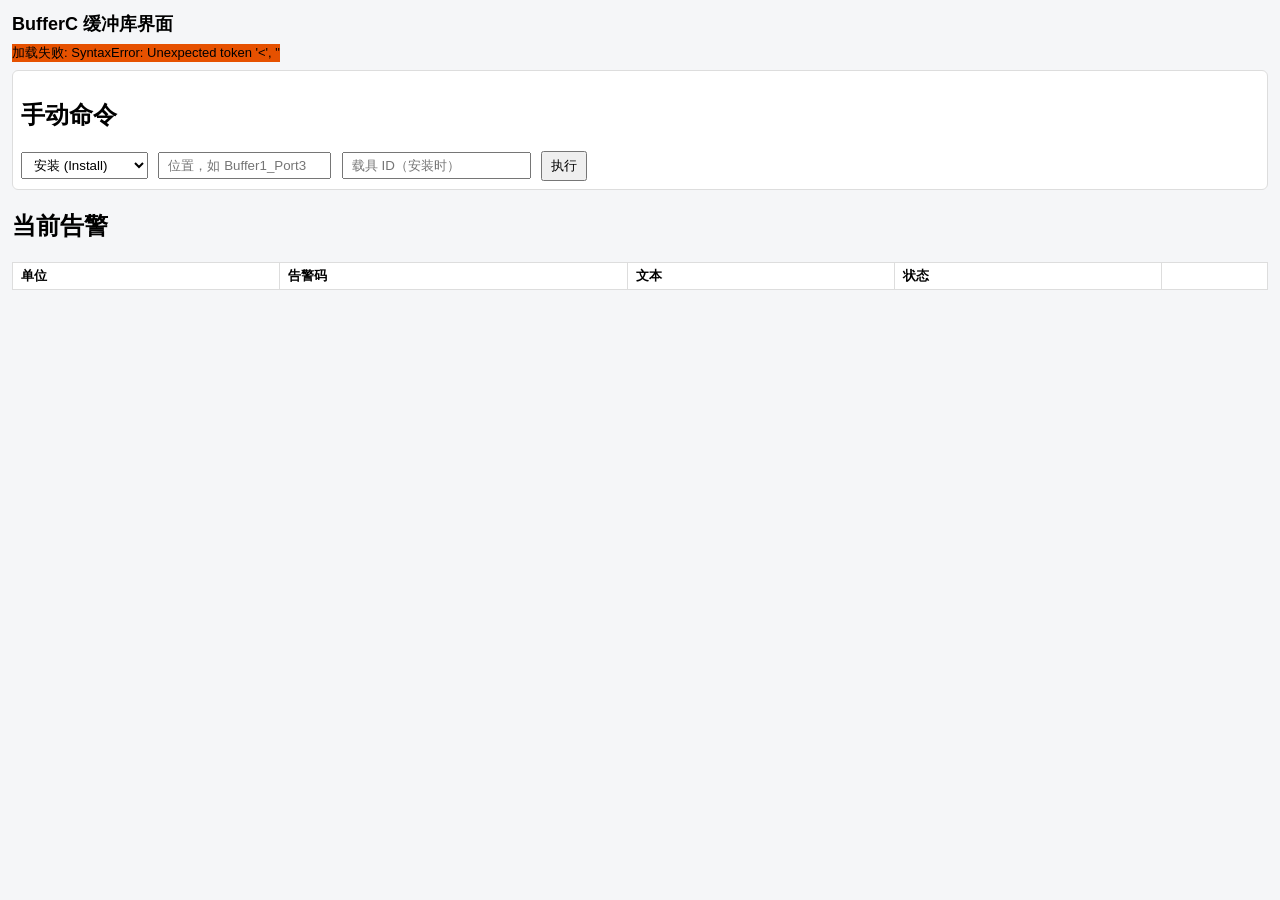
==== src/BufferC.Host/wwwroot/index.html @ 9e1acbbe "BufferC: .NET 10 核心 + harness（42 测试全绿）" ====
<!DOCTYPE html>
<html lang="zh">
<head>
<meta charset="UTF-8">
<title>BufferC 界面</title>
<style>
  body { font-family: "Microsoft YaHei", sans-serif; margin: 12px; background: #f5f6f8; }
  h1 { font-size: 18px; margin: 4px 0; }
  #statusbar { display: flex; gap: 16px; font-size: 13px; margin: 8px 0; }
  .badge { padding: 2px 10px; border-radius: 10px; color: #fff; font-size: 12px; }
  .ok { background: #2e7d32; } .warn { background: #e65100; } .off { background: #757575; }
  .plc { background: #fff; border: 1px solid #ddd; border-radius: 6px; padding: 8px; margin: 8px 0; }
  .plc h2 { font-size: 14px; margin: 2px 0 6px; }
  .grid { display: grid; grid-template-columns: repeat(8, 1fr); gap: 4px; }
  .cell { border-radius: 4px; padding: 4px 6px; font-size: 11px; min-height: 34px; color: #fff; }
  .st0 { background: #bdbdbd; } .st1 { background: #2e7d32; } .st2 { background: #1565c0; }
  .st3 { background: #6a1b9a; } .st4 { background: #c62828; } .st99 { background: #37474f; }
  .alarm-flag { background: #ffeb3b; color: #000; border-radius: 3px; padding: 0 3px; font-size: 10px; }
  table { border-collapse: collapse; width: 100%; background: #fff; font-size: 13px; }
  th, td { border: 1px solid #ddd; padding: 4px 8px; text-align: left; }
  .cmd { background: #fff; border: 1px solid #ddd; border-radius: 6px; padding: 8px; margin: 8px 0; }
  .cmd input, .cmd select, .cmd button { margin-right: 6px; padding: 4px 8px; }
  .msg { margin-top: 6px; font-size: 12px; color: #1565c0; }
</style>
</head>
<body>
<h1>BufferC 缓冲库界面</h1>
<div id="statusbar"></div>
<div id="plcs"></div>

<div class="cmd">
  <h2>手动命令</h2>
  <select id="cmdType"><option value="install">安装 (Install)</option><option value="remove">移除 (Remove)</option></select>
  <input id="loc" placeholder="位置，如 Buffer1_Port3" size="18">
  <input id="carrierId" placeholder="载具 ID（安装时）" size="20">
  <button onclick="sendCmd()">执行</button>
  <span id="cmdMsg" class="msg"></span>
</div>

<h2>当前告警</h2>
<table id="alarms"><thead><tr><th>单位</th><th>告警码</th><th>文本</th><th>状态</th><th></th></tr></thead><tbody></tbody></table>

<script>
async function load() {
  try {
    const r = await fetch('/api/status');
    const s = await r.json();
    // 状态栏
    document.getElementById('statusbar').innerHTML =
      `<span>MCS: <span class="badge ${s.hsmsConnected ? 'ok' : 'off'}">${s.hsmsConnected ? 'ONLINE' : 'OFFLINE'}</span></span>` +
      `<span>SC: AUTO</span><span>告警数: ${s.alarms.length}</span>`;
    // PLC 网格
    let html = '';
    for (const p of s.plcs) {
      html += `<div class="plc"><h2>${p.index} 号 Buffer (${p.ip}) ${p.connected ? '' : '<span class="badge off">离线</span>'}</h2><div class="grid">`;
      for (const st of p.stations) {
        const cls = 'st' + (st.state === 99 ? 99 : st.state);
        html += `<div class="cell ${cls}" title="状态${st.state} 告警${st.alarm} 可用${st.avail}">
          站${st.station}<br>${st.carrierId || '—'}${st.alarm ? ' <span class="alarm-flag">A' + st.alarm + '</span>' : ''}</div>`;
      }
      html += '</div></div>';
    }
    document.getElementById('plcs').innerHTML = html;
    // 告警表
    const ar = await fetch('/api/alarms');
    const alarms = await ar.json();
    document.getElementById('alarms').querySelector('tbody').innerHTML = alarms.map(a =>
      `<tr><td>${a.unitId}</td><td>${a.alarmId}</td><td>${a.alarmText}</td><td>${a.acked ? '已确认' : '未确认'}</td>` +
      `<td>${a.acked ? '' : `<button onclick="ack(${a.alarmId})">确认</button>`}</td></tr>`).join('');
  } catch (e) { document.getElementById('statusbar').innerHTML = '<span class="warn">加载失败: ' + e + '</span>'; }
}
async function sendCmd() {
  const body = { cmd: document.getElementById('cmdType').value,
                 carrierId: document.getElementById('carrierId').value,
                 carrierLoc: document.getElementById('loc').value };
  const r = await fetch('/api/command', { method: 'POST', headers: { 'Content-Type': 'application/json' }, body: JSON.stringify(body) });
  document.getElementById('cmdMsg').textContent = r.ok ? '命令已执行' : '执行失败（检查位置/载具 ID）';
}
async function ack(id) {
  await fetch('/api/alarms/' + id + '/ack', { method: 'POST' });
  load();
}
setInterval(load, 1500);
load();
</script>
</body>
</html>
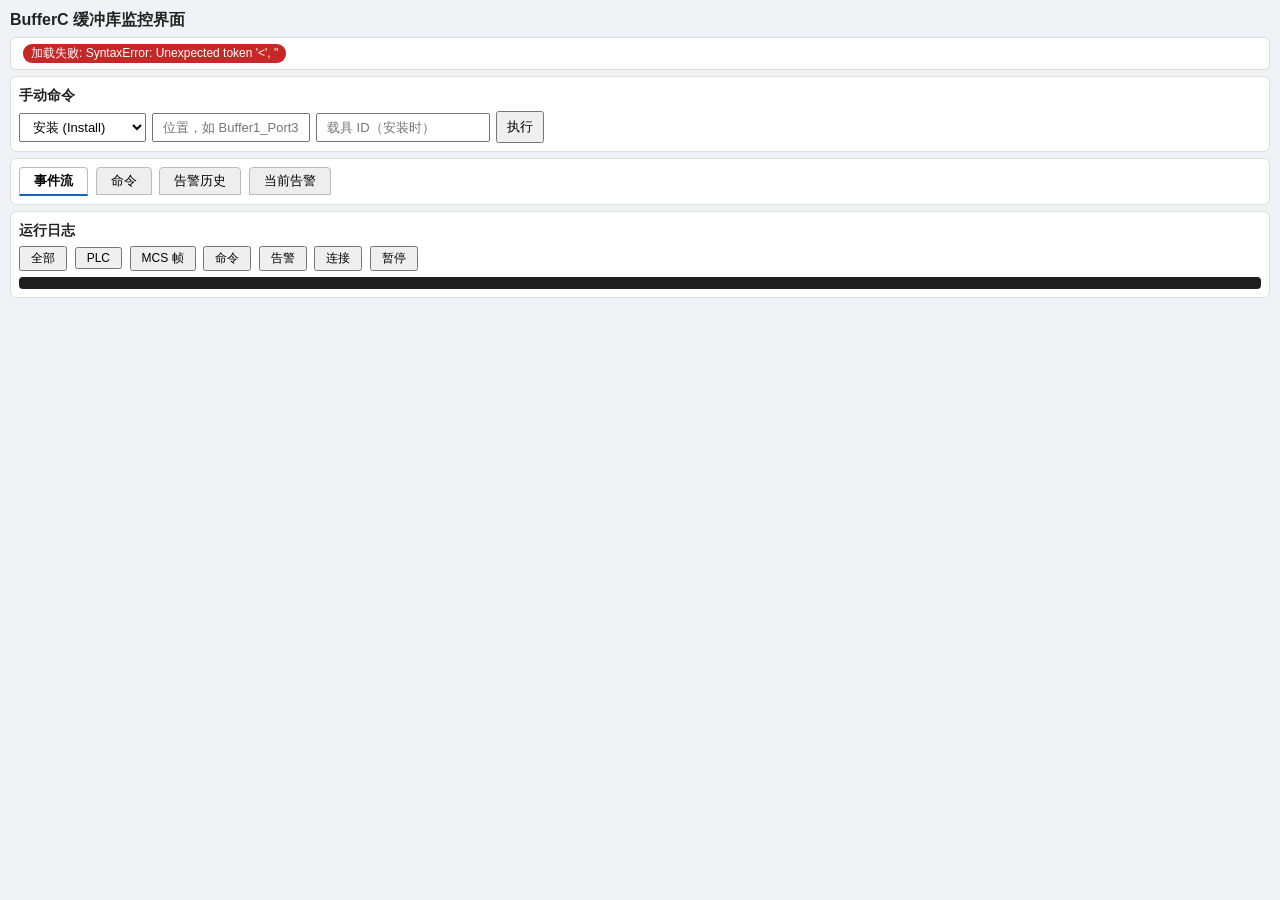
==== commit da69956b: "feat: Web 界面信息增强（PLC/MCS 状态+寄存器视图+活动流+日志面板，51 测试）" ====
--- a/src/BufferC.Host/wwwroot/index.html
+++ b/src/BufferC.Host/wwwroot/index.html
@@ -2,86 +2,257 @@
 <html lang="zh">
 <head>
 <meta charset="UTF-8">
-<title>BufferC 界面</title>
+<meta name="viewport" content="width=device-width, initial-scale=1">
+<title>BufferC 缓冲库监控界面</title>
 <style>
-  body { font-family: "Microsoft YaHei", sans-serif; margin: 12px; background: #f5f6f8; }
-  h1 { font-size: 18px; margin: 4px 0; }
-  #statusbar { display: flex; gap: 16px; font-size: 13px; margin: 8px 0; }
-  .badge { padding: 2px 10px; border-radius: 10px; color: #fff; font-size: 12px; }
-  .ok { background: #2e7d32; } .warn { background: #e65100; } .off { background: #757575; }
-  .plc { background: #fff; border: 1px solid #ddd; border-radius: 6px; padding: 8px; margin: 8px 0; }
-  .plc h2 { font-size: 14px; margin: 2px 0 6px; }
-  .grid { display: grid; grid-template-columns: repeat(8, 1fr); gap: 4px; }
-  .cell { border-radius: 4px; padding: 4px 6px; font-size: 11px; min-height: 34px; color: #fff; }
-  .st0 { background: #bdbdbd; } .st1 { background: #2e7d32; } .st2 { background: #1565c0; }
-  .st3 { background: #6a1b9a; } .st4 { background: #c62828; } .st99 { background: #37474f; }
-  .alarm-flag { background: #ffeb3b; color: #000; border-radius: 3px; padding: 0 3px; font-size: 10px; }
-  table { border-collapse: collapse; width: 100%; background: #fff; font-size: 13px; }
-  th, td { border: 1px solid #ddd; padding: 4px 8px; text-align: left; }
-  .cmd { background: #fff; border: 1px solid #ddd; border-radius: 6px; padding: 8px; margin: 8px 0; }
-  .cmd input, .cmd select, .cmd button { margin-right: 6px; padding: 4px 8px; }
-  .msg { margin-top: 6px; font-size: 12px; color: #1565c0; }
+  :root { --ok:#2e7d32; --warn:#e65100; --err:#c62828; --blue:#1565c0; --purple:#6a1b9a; --gray:#9e9e9e; }
+  * { box-sizing: border-box; }
+  body { font-family: "Microsoft YaHei", sans-serif; margin: 10px; background: #f0f2f5; color: #222; font-size: 13px; }
+  h1 { font-size: 16px; margin: 2px 0; }
+  .bar { display: flex; flex-wrap: wrap; gap: 8px 20px; align-items: center; background: #fff; border: 1px solid #ddd;
+         border-radius: 6px; padding: 6px 12px; margin: 6px 0; }
+  .badge { display: inline-block; padding: 1px 8px; border-radius: 9px; color: #fff; font-size: 12px; }
+  .b-ok { background: var(--ok); } .b-warn { background: var(--warn); } .b-err { background: var(--err); } .b-off { background: #757575; }
+  .kv b { color: #333; } .kv { white-space: nowrap; }
+  .card { background: #fff; border: 1px solid #ddd; border-radius: 6px; padding: 8px; margin: 6px 0; }
+  .card h2 { font-size: 14px; margin: 2px 0 6px; display: flex; align-items: center; gap: 8px; flex-wrap: wrap; }
+  .grid { display: grid; grid-template-columns: repeat(8, 1fr); gap: 3px; }
+  .cell { border-radius: 4px; padding: 3px 5px; font-size: 11px; min-height: 36px; color: #fff; position: relative; }
+  .st0 { background: #bdbdbd; } .st1 { background: var(--ok); } .st2 { background: var(--blue); }
+  .st3 { background: var(--purple); } .st4 { background: var(--err); } .st99 { background: #37474f; }
+  .offline-mark { position: absolute; top: 1px; right: 3px; font-size: 9px; background: #0008; border-radius: 3px; padding: 0 3px; }
+  .trunc { background: #ffeb3b; color: #000; border-radius: 3px; padding: 0 3px; font-size: 9px; }
+  .stat-line { font-size: 11px; color: #555; margin: 4px 0; }
+  details { margin-top: 4px; } summary { cursor: pointer; font-size: 12px; color: #1565c0; }
+  .reg-table { width: 100%; border-collapse: collapse; font-size: 11px; margin-top: 4px; }
+  .reg-table th, .reg-table td { border: 1px solid #ddd; padding: 2px 5px; text-align: left; }
+  .reg-table th { background: #f5f5f5; }
+  .tabbar button { padding: 4px 14px; margin-right: 4px; border: 1px solid #bbb; background: #eee; border-radius: 4px 4px 0 0; cursor: pointer; }
+  .tabbar button.active { background: #fff; border-bottom: 2px solid var(--blue); font-weight: bold; }
+  .tabpanel { display: none; } .tabpanel.active { display: block; }
+  table.list { border-collapse: collapse; width: 100%; background: #fff; font-size: 12px; }
+  table.list th, table.list td { border: 1px solid #ddd; padding: 3px 7px; text-align: left; }
+  table.list th { background: #f5f5f5; }
+  .ok-txt { color: var(--ok); } .fail-txt { color: var(--err); }
+  .cmd { display: flex; flex-wrap: wrap; gap: 6px; align-items: center; }
+  .cmd input, .cmd select, .cmd button { padding: 5px 9px; font-size: 13px; }
+  .logs { background: #1e1e1e; color: #d4d4d4; font-family: Consolas, monospace; font-size: 11px;
+          max-height: 260px; overflow-y: auto; padding: 6px 8px; border-radius: 4px; margin-top: 6px; }
+  .logs .t { color: #808080; } .logs .c { color: #569cd6; }
+  .logs .l-cmd { color: #c586c0; } .logs .l-err { color: #f44747; } .logs .l-ok { color: #4ec9b0; }
+  .logs .l-frame { color: #9e9e9e; }
+  .log-filter button { margin-right: 4px; padding: 2px 10px; font-size: 12px; }
+  .overlay { position: fixed; inset: 0; background: #0008; display: none; align-items: center; justify-content: center; z-index: 99; }
+  .overlay .box { background: #fff; border-radius: 8px; padding: 18px 24px; max-width: 480px; }
+  .overlay .box p { margin: 8px 0; }
+  .overlay .box button { padding: 6px 18px; margin: 0 6px; }
+  .paused { outline: 2px solid var(--warn); }
 </style>
 </head>
 <body>
-<h1>BufferC 缓冲库界面</h1>
-<div id="statusbar"></div>
+<h1>BufferC 缓冲库监控界面</h1>
+
+<!-- 顶部状态栏 -->
+<div class="bar" id="statusbar">加载中…</div>
+
+<!-- PLC 卡片 -->
 <div id="plcs"></div>
 
-<div class="cmd">
+<!-- 手动命令 -->
+<div class="card">
   <h2>手动命令</h2>
-  <select id="cmdType"><option value="install">安装 (Install)</option><option value="remove">移除 (Remove)</option></select>
-  <input id="loc" placeholder="位置，如 Buffer1_Port3" size="18">
-  <input id="carrierId" placeholder="载具 ID（安装时）" size="20">
-  <button onclick="sendCmd()">执行</button>
-  <span id="cmdMsg" class="msg"></span>
-</div>
-
-<h2>当前告警</h2>
-<table id="alarms"><thead><tr><th>单位</th><th>告警码</th><th>文本</th><th>状态</th><th></th></tr></thead><tbody></tbody></table>
+  <div class="cmd">
+    <select id="cmdType"><option value="install">安装 (Install)</option><option value="remove">移除 (Remove)</option></select>
+    <input id="loc" placeholder="位置，如 Buffer1_Port3" size="16">
+    <input id="carrierId" placeholder="载具 ID（安装时）" size="18">
+    <button onclick="askConfirm()">执行</button>
+    <span id="cmdMsg"></span>
+  </div>
+</div>
+
+<!-- 活动面板 -->
+<div class="card">
+  <div class="tabbar">
+    <button class="active" onclick="switchTab('events', this)">事件流</button>
+    <button onclick="switchTab('cmds', this)">命令</button>
+    <button onclick="switchTab('alarmhist', this)">告警历史</button>
+    <button onclick="switchTab('alarms', this)">当前告警</button>
+  </div>
+  <div id="tab-events" class="tabpanel active"><table class="list" id="tbl-events"></table></div>
+  <div id="tab-cmds" class="tabpanel"><table class="list" id="tbl-cmds"></table></div>
+  <div id="tab-alarmhist" class="tabpanel"><table class="list" id="tbl-alarmhist"></table></div>
+  <div id="tab-alarms" class="tabpanel"><table class="list" id="tbl-alarms"></table></div>
+</div>
+
+<!-- 日志面板 -->
+<div class="card">
+  <h2>运行日志 <span style="font-weight:normal;font-size:12px;color:#666" id="logState"></span></h2>
+  <div class="log-filter" id="logFilter">
+    <button onclick="setLogFilter('')">全部</button>
+    <button onclick="setLogFilter('PLC')">PLC</button>
+    <button onclick="setLogFilter('MCS')">MCS 帧</button>
+    <button onclick="setLogFilter('CMD')">命令</button>
+    <button onclick="setLogFilter('告警')">告警</button>
+    <button onclick="setLogFilter('HSMS')">连接</button>
+    <button onclick="toggleLogPause()" id="logPauseBtn">暂停</button>
+  </div>
+  <div class="logs" id="logs"></div>
+</div>
+
+<!-- 二次确认弹窗 -->
+<div class="overlay" id="confirmBox">
+  <div class="box">
+    <h3>确认执行命令</h3>
+    <p id="confirmText"></p>
+    <div style="text-align:center;margin-top:12px">
+      <button onclick="doSendCmd(true)">确认执行</button>
+      <button onclick="doSendCmd(false)">取消</button>
+    </div>
+  </div>
+</div>
 
 <script>
-async function load() {
+const ST = { 0: '空', 1: '有货', 2: '正放', 3: '正取', 4: '故障' };
+let logFilter = '', logPaused = false, pendingCmd = null;
+
+function fmtTime(t) { return t ? new Date(t).toLocaleString('zh-CN', { hour12: false }) : '—'; }
+function fmtDur(ms) { return ms < 1000 ? ms + 'ms' : (ms / 1000).toFixed(1) + 's'; }
+function clsForLog(line) {
+  if (line.category === 'CMD' || line.category === 'S2F41') return 'l-cmd';
+  if (line.message.includes('异常') || line.message.includes('失败') || line.message.includes('超时')) return 'l-err';
+  if (line.message.includes('已连接') || line.message.includes('OK')) return 'l-ok';
+  if (line.category === '←MCS' || line.category === '→MCS') return 'l-frame';
+  return '';
+}
+
+async function loadStatus() {
   try {
-    const r = await fetch('/api/status');
-    const s = await r.json();
-    // 状态栏
+    const s = await (await fetch('/api/status')).json();
+    const online = s.plcs.filter(p => p.connected).length;
+    const mcs = s.mcs, sys = s.system;
     document.getElementById('statusbar').innerHTML =
-      `<span>MCS: <span class="badge ${s.hsmsConnected ? 'ok' : 'off'}">${s.hsmsConnected ? 'ONLINE' : 'OFFLINE'}</span></span>` +
-      `<span>SC: AUTO</span><span>告警数: ${s.alarms.length}</span>`;
-    // PLC 网格
+      `<span class="kv">MCS: <b>${s.hsmsConnected ? '<span class="badge b-ok">ONLINE</span>' : '<span class="badge b-off">OFFLINE</span>'}</b>` +
+      (s.hsmsConnected ? ` ${mcs.peerEndpoint || ''} 时长:${fmtDur(Date.now() - new Date(mcs.establishedAt).getTime())} 收:${mcs.messagesIn} 发:${mcs.messagesOut} 发失败:${mcs.sendFail} T3:${mcs.t3Timeout} 对端:${mcs.peerMdln || '—'} ${mcs.peerSoftRev || ''}` : '') + `</span>` +
+      `<span class="kv">PLC: <b>${online}/${s.plcs.length}</b> 在线</span>` +
+      `<span class="kv">告警: <b>${s.alarms.length}</b></span>` +
+      `<span class="kv">运行: <b>${fmtDur(Date.now() - new Date(sys.startedAt).getTime())}</b></span>` +
+      `<span class="kv">版本: <b>${sys.mdln} ${sys.softRev}</b></span>` +
+      `<span class="kv">字节序: <b>${sys.byteOrderSummary || '—'}</b></span>`;
+
     let html = '';
     for (const p of s.plcs) {
-      html += `<div class="plc"><h2>${p.index} 号 Buffer (${p.ip}) ${p.connected ? '' : '<span class="badge off">离线</span>'}</h2><div class="grid">`;
-      for (const st of p.stations) {
-        const cls = 'st' + (st.state === 99 ? 99 : st.state);
-        html += `<div class="cell ${cls}" title="状态${st.state} 告警${st.alarm} 可用${st.avail}">
-          站${st.station}<br>${st.carrierId || '—'}${st.alarm ? ' <span class="alarm-flag">A' + st.alarm + '</span>' : ''}</div>`;
+      const st = p.stats;
+      html += `<div class="card"><h2>${p.index} 号 Buffer <span class="badge ${p.connected ? 'b-ok' : 'b-err'}">${p.connected ? '在线' : '离线'}</span>` +
+        `<span style="font-weight:normal;font-size:12px;color:#666">${p.ip}</span>` +
+        `<span class="stat-line">轮询:${st.pollCount} 错误:${st.errorCount} 重连:${st.reconnectCount} 命令:${st.commandCount}/${st.commandFailCount}败 最后轮询:${fmtTime(st.lastPollAt)}` +
+        (st.lastError ? ` <span class="fail-txt">最后错误:${st.lastError}</span>` : '') + `</span></h2>`;
+      html += `<div class="grid">`;
+      for (const x of p.stations) {
+        const cls = 'st' + (x.state >= 5 ? 99 : x.state);
+        html += `<div class="cell ${cls}" title="站${x.station} 状态${x.state}(${ST[x.state] ?? '?'}) 告警码${x.alarm} 可用${x.avail ? '下线' : '在线'} 安装:${x.installTime || '—'}">
+          站${x.station}<br>${x.carrierId ? x.carrierId : '—'}${x.truncated ? ' <span class="trunc">截断</span>' : ''}${x.alarm ? ' <span style="background:#ffeb3b;color:#000;border-radius:3px;padding:0 3px">A' + x.alarm + '</span>' : ''}${x.avail ? '<span class="offline-mark">下线</span>' : ''}</div>`;
       }
-      html += '</div></div>';
+      html += `</div>`;
+      const r = p.registers;
+      html += `<details><summary>寄存器视图（读区 0~49 + 306~340，字节序 ${r.byteOrder}）</summary>
+        <table class="reg-table"><tr><th>地址</th><th>值</th><th>含义</th></tr>
+        <tr><td>0</td><td>${r.bufferNo}</td><td>Buffer 编号</td></tr>
+        <tr><td>1</td><td>${r.alarmSummary}</td><td>告警汇总</td></tr>
+        ${r.echoStation.map((v, i) => `<tr><td>${2 + i}</td><td>${p.stations[i].state}</td><td>站口${i + 1} 状态</td></tr>`).join('')}
+        ${p.stations.map((x, i) => `<tr><td>${18 + i}</td><td>${x.alarm}</td><td>站口${i + 1} 告警码</td></tr>`).join('')}
+        ${p.stations.map((x, i) => `<tr><td>${34 + i}</td><td>${x.avail}</td><td>站口${i + 1} 可用(0=在线 1=下线)</td></tr>`).join('')}
+        <tr><td>306</td><td>${r.echoNo}</td><td>命令编号回显</td></tr>
+        ${r.echoStation.map((v, i) => `<tr><td>${307 + i}</td><td>${v}</td><td>站口${i + 1} 命令回显</td></tr>`).join('')}
+        <tr><td>323</td><td>${r.scanStation}</td><td>扫码站口号</td></tr>
+        <tr><td>324~339</td><td>${r.scanCode || '—'}</td><td>货物扫码号</td></tr>
+        <tr><td>340</td><td>${r.handshake}</td><td>握手(1=PLC请求 0=已应答)</td></tr>
+        </table></details>`;
+      html += `</div>`;
     }
     document.getElementById('plcs').innerHTML = html;
-    // 告警表
-    const ar = await fetch('/api/alarms');
-    const alarms = await ar.json();
-    document.getElementById('alarms').querySelector('tbody').innerHTML = alarms.map(a =>
-      `<tr><td>${a.unitId}</td><td>${a.alarmId}</td><td>${a.alarmText}</td><td>${a.acked ? '已确认' : '未确认'}</td>` +
-      `<td>${a.acked ? '' : `<button onclick="ack(${a.alarmId})">确认</button>`}</td></tr>`).join('');
-  } catch (e) { document.getElementById('statusbar').innerHTML = '<span class="warn">加载失败: ' + e + '</span>'; }
-}
-async function sendCmd() {
-  const body = { cmd: document.getElementById('cmdType').value,
-                 carrierId: document.getElementById('carrierId').value,
-                 carrierLoc: document.getElementById('loc').value };
-  const r = await fetch('/api/command', { method: 'POST', headers: { 'Content-Type': 'application/json' }, body: JSON.stringify(body) });
+  } catch (e) {
+    document.getElementById('statusbar').innerHTML = `<span class="badge b-err">加载失败: ${e}</span>`;
+  }
+}
+
+async function loadActivity() {
+  try {
+    const [ev, cmd, hist, alarms] = await Promise.all([
+      (await fetch('/api/events?tail=50')).json(),
+      (await fetch('/api/commands?tail=50')).json(),
+      (await fetch('/api/alarm-history?tail=50')).json(),
+      (await fetch('/api/alarms')).json(),
+    ]);
+    document.getElementById('tbl-events').innerHTML =
+      '<tr><th>时间</th><th>CEID</th><th>描述</th></tr>' +
+      ev.map(e => `<tr><td>${fmtTime(e.time)}</td><td>${e.ceid}</td><td>${e.description}</td></tr>`).join('');
+    document.getElementById('tbl-cmds').innerHTML =
+      '<tr><th>时间</th><th>来源</th><th>站口</th><th>命令</th><th>结果</th><th>耗时</th></tr>' +
+      cmd.history.map(c => `<tr><td>${fmtTime(c.time)}</td><td>${c.source}</td><td>${c.station}</td><td>${c.cmd}</td>` +
+        `<td class="${c.ok ? 'ok-txt' : 'fail-txt'}">${c.ok ? 'OK' : 'FAIL'}</td><td>${c.elapsedMs}ms</td></tr>`).join('') +
+      (cmd.pending.length ? `<tr><td colspan="6" class="fail-txt">悬空命令 ${cmd.pending.length} 条：${cmd.pending.map(p => p.cmd + ' ' + p.carrierId).join('；')}</td></tr>` : '');
+    document.getElementById('tbl-alarmhist').innerHTML =
+      '<tr><th>时间</th><th>动作</th><th>单位</th><th>告警码</th><th>文本</th></tr>' +
+      hist.map(h => `<tr><td>${fmtTime(h.time)}</td><td class="${h.action === 'SET' ? 'fail-txt' : 'ok-txt'}">${h.action}</td><td>${h.unitId}</td><td>${h.alarmId}</td><td>${h.text}</td></tr>`).join('');
+    document.getElementById('tbl-alarms').innerHTML =
+      '<tr><th>单位</th><th>告警码</th><th>文本</th><th>状态</th><th></th></tr>' +
+      alarms.map(a => `<tr><td>${a.unitId}</td><td>${a.alarmId}</td><td>${a.alarmText}</td><td>${a.acked ? '已确认' : '未确认'}</td>` +
+        `<td>${a.acked ? '' : `<button onclick="ack(${a.alarmId})">确认</button>`}</td></tr>`).join('') ||
+      '<tr><td colspan="5">无告警</td></tr>';
+  } catch (e) { /* 忽略瞬时错误 */ }
+}
+
+async function loadLogs() {
+  if (logPaused) return;
+  try {
+    const url = '/api/logs?tail=200' + (logFilter ? '&category=' + encodeURIComponent(logFilter) : '');
+    const logs = await (await fetch(url)).json();
+    const box = document.getElementById('logs');
+    const atBottom = box.scrollHeight - box.scrollTop - box.clientHeight < 30;
+    box.innerHTML = logs.map(l =>
+      `<div><span class="t">${fmtTime(l.time)}</span> <span class="c">[${l.category}]</span> <span class="${clsForLog(l)}">${l.message.replace(/</g, '&lt;')}</span></div>`).join('');
+    if (atBottom) box.scrollTop = box.scrollHeight;
+  } catch (e) { /* 忽略瞬时错误 */ }
+}
+
+function setLogFilter(f) { logFilter = f; document.querySelectorAll('#logFilter button').forEach(b => b.style.fontWeight = ''); loadLogs(); }
+function toggleLogPause() {
+  logPaused = !logPaused;
+  const btn = document.getElementById('logPauseBtn');
+  btn.textContent = logPaused ? '继续' : '暂停';
+  document.getElementById('logState').textContent = logPaused ? '（已暂停）' : '';
+  if (!logPaused) loadLogs();
+}
+function switchTab(name, btn) {
+  document.querySelectorAll('.tabpanel').forEach(p => p.classList.remove('active'));
+  document.querySelectorAll('.tabbar button').forEach(b => b.classList.remove('active'));
+  document.getElementById('tab-' + name).classList.add('active');
+  btn.classList.add('active');
+}
+
+function askConfirm() {
+  const type = document.getElementById('cmdType').value;
+  const loc = document.getElementById('loc').value.trim();
+  const id = document.getElementById('carrierId').value.trim();
+  if (!loc || (type === 'install' && !id)) { document.getElementById('cmdMsg').textContent = '请填写位置' + (type === 'install' ? '和载具 ID' : ''); return; }
+  pendingCmd = { cmd: type, carrierId: id, carrierLoc: loc };
+  document.getElementById('confirmText').innerHTML =
+    `<b>${type === 'install' ? '安装' : '移除'}</b>：<br>位置 <b>${loc}</b><br>载具 <b>${id || '（按位置移除）'}</b>`;
+  document.getElementById('confirmBox').style.display = 'flex';
+}
+async function doSendCmd(confirm) {
+  document.getElementById('confirmBox').style.display = 'none';
+  if (!confirm || !pendingCmd) return;
+  const r = await fetch('/api/command', { method: 'POST', headers: { 'Content-Type': 'application/json' }, body: JSON.stringify(pendingCmd) });
   document.getElementById('cmdMsg').textContent = r.ok ? '命令已执行' : '执行失败（检查位置/载具 ID）';
-}
-async function ack(id) {
-  await fetch('/api/alarms/' + id + '/ack', { method: 'POST' });
-  load();
-}
-setInterval(load, 1500);
-load();
+  pendingCmd = null;
+}
+async function ack(id) { await fetch('/api/alarms/' + id + '/ack', { method: 'POST' }); loadActivity(); }
+
+loadStatus(); loadActivity(); loadLogs();
+setInterval(loadStatus, 1500);
+setInterval(loadActivity, 3000);
+setInterval(loadLogs, 2000);
 </script>
 </body>
 </html>
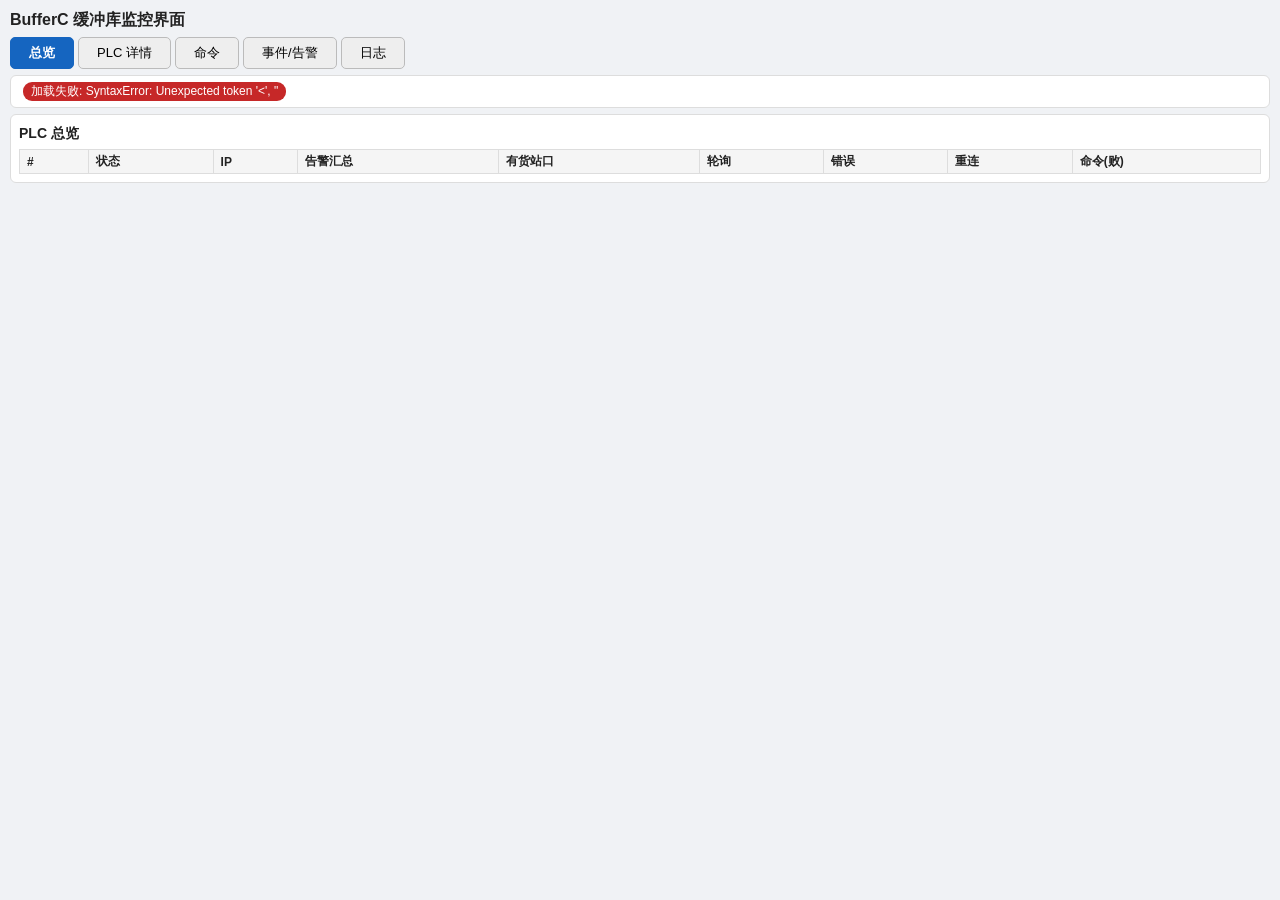
==== commit b63b65f4: "feat: AGVC 出站集成与 PLC 协议改造（queryMachines/pushDeviceStatusInfo、命令区清零触发、状态区 5=人工有货） AGVC 集成（仅出站；入站 deli" ====
--- a/src/BufferC.Host/wwwroot/index.html
+++ b/src/BufferC.Host/wwwroot/index.html
@@ -23,7 +23,6 @@
   .offline-mark { position: absolute; top: 1px; right: 3px; font-size: 9px; background: #0008; border-radius: 3px; padding: 0 3px; }
   .trunc { background: #ffeb3b; color: #000; border-radius: 3px; padding: 0 3px; font-size: 9px; }
   .stat-line { font-size: 11px; color: #555; margin: 4px 0; }
-  details { margin-top: 4px; } summary { cursor: pointer; font-size: 12px; color: #1565c0; }
   .reg-table { width: 100%; border-collapse: collapse; font-size: 11px; margin-top: 4px; }
   .reg-table th, .reg-table td { border: 1px solid #ddd; padding: 2px 5px; text-align: left; }
   .reg-table th { background: #f5f5f5; }
@@ -40,63 +39,155 @@
           max-height: 260px; overflow-y: auto; padding: 6px 8px; border-radius: 4px; margin-top: 6px; }
   .logs .t { color: #808080; } .logs .c { color: #569cd6; }
   .logs .l-cmd { color: #c586c0; } .logs .l-err { color: #f44747; } .logs .l-ok { color: #4ec9b0; }
-  .logs .l-frame { color: #9e9e9e; }
+  .logs .l-frame { color: #9e9e9e; } .logs .l-debug { color: #8a9bb5; } .logs .l-trace { color: #5c6b7a; }
   .log-filter button { margin-right: 4px; padding: 2px 10px; font-size: 12px; }
   .overlay { position: fixed; inset: 0; background: #0008; display: none; align-items: center; justify-content: center; z-index: 99; }
   .overlay .box { background: #fff; border-radius: 8px; padding: 18px 24px; max-width: 480px; }
   .overlay .box p { margin: 8px 0; }
   .overlay .box button { padding: 6px 18px; margin: 0 6px; }
   .paused { outline: 2px solid var(--warn); }
+  /* 5 页导航 + 分栏寄存器视图 */
+  .nav { display: flex; gap: 4px; margin: 6px 0; flex-wrap: wrap; }
+  .nav button { padding: 6px 18px; border: 1px solid #bbb; background: #eee; border-radius: 5px; cursor: pointer; font-size: 13px; }
+  .nav button.active { background: var(--blue); color: #fff; border-color: var(--blue); font-weight: bold; }
+  .page { display: none; } .page.active { display: block; }
+  .reg-cols { display: grid; grid-template-columns: repeat(auto-fit, minmax(280px, 1fr)); gap: 8px; }
+  .reg-col { border: 1px solid #eee; border-radius: 4px; padding: 6px; background: #fafafa; }
+  .reg-col h3 { font-size: 12px; margin: 0 0 4px; display: flex; gap: 8px; align-items: center; flex-wrap: wrap; }
+  .reg-col h3 button { font-size: 11px; padding: 1px 10px; }
+  .reg-raw { font-size: 11px; color: #555; margin-top: 4px; max-height: 240px; overflow-y: auto; }
+  .mono { font-family: Consolas, monospace; font-size: 10px; color: #555; word-break: break-all; }
 </style>
 </head>
 <body>
 <h1>BufferC 缓冲库监控界面</h1>
 
-<!-- 顶部状态栏 -->
+<!-- 顶部导航（5 页） -->
+<nav class="nav">
+  <button class="active" onclick="switchPage('overview', this)">总览</button>
+  <button onclick="switchPage('plcdetail', this)">PLC 详情</button>
+  <button onclick="switchPage('cmds', this)">命令</button>
+  <button onclick="switchPage('events', this)">事件/告警</button>
+  <button onclick="switchPage('logs', this)">日志</button>
+</nav>
+
+<!-- 顶部状态栏（所有页可见） -->
 <div class="bar" id="statusbar">加载中…</div>
 
-<!-- PLC 卡片 -->
-<div id="plcs"></div>
-
-<!-- 手动命令 -->
-<div class="card">
-  <h2>手动命令</h2>
-  <div class="cmd">
-    <select id="cmdType"><option value="install">安装 (Install)</option><option value="remove">移除 (Remove)</option></select>
-    <input id="loc" placeholder="位置，如 Buffer1_Port3" size="16">
-    <input id="carrierId" placeholder="载具 ID（安装时）" size="18">
-    <button onclick="askConfirm()">执行</button>
-    <span id="cmdMsg"></span>
+<!-- 页 1：总览（15 台紧凑表） -->
+<div id="page-overview" class="page active">
+  <div class="card">
+    <h2>PLC 总览</h2>
+    <table class="list" id="tbl-overview">
+      <thead><tr><th>#</th><th>状态</th><th>IP</th><th>告警汇总</th><th>有货站口</th><th>轮询</th><th>错误</th><th>重连</th><th>命令(败)</th></tr></thead>
+      <tbody></tbody>
+    </table>
   </div>
 </div>
 
-<!-- 活动面板 -->
-<div class="card">
-  <div class="tabbar">
-    <button class="active" onclick="switchTab('events', this)">事件流</button>
-    <button onclick="switchTab('cmds', this)">命令</button>
-    <button onclick="switchTab('alarmhist', this)">告警历史</button>
-    <button onclick="switchTab('alarms', this)">当前告警</button>
-  </div>
-  <div id="tab-events" class="tabpanel active"><table class="list" id="tbl-events"></table></div>
-  <div id="tab-cmds" class="tabpanel"><table class="list" id="tbl-cmds"></table></div>
-  <div id="tab-alarmhist" class="tabpanel"><table class="list" id="tbl-alarmhist"></table></div>
-  <div id="tab-alarms" class="tabpanel"><table class="list" id="tbl-alarms"></table></div>
+<!-- 页 2：PLC 详情（单台 16 站口 + 完整寄存器视图） -->
+<div id="page-plcdetail" class="page">
+  <div class="card">
+    <h2>PLC 详情
+      <select id="detPlc" onchange="detPlcChanged()"></select>
+      <span id="detStat"></span>
+    </h2>
+    <div class="grid" id="detGrid"></div>
+  </div>
+  <div class="card">
+    <h2>寄存器视图（字节序 <span id="detByteOrder">—</span>）</h2>
+    <div class="reg-cols">
+      <div class="reg-col">
+        <h3>状态区 0~49 <span class="stat-line">（自动刷新）</span></h3>
+        <table class="reg-table" id="tbl-reg-status"></table>
+      </div>
+      <div class="reg-col">
+        <h3>回显/握手 306~340 <span class="stat-line">（自动刷新）</span></h3>
+        <table class="reg-table" id="tbl-reg-echo"></table>
+      </div>
+      <div class="reg-col">
+        <h3>ID 区 50~305 <button onclick="readIdRaw()">读原始值</button></h3>
+        <table class="reg-table" id="tbl-reg-id"></table>
+        <div class="reg-raw" id="regIdRaw"><span class="stat-line">HEX 列点「读原始值」拉取 50~305（FC03×3）</span></div>
+      </div>
+      <div class="reg-col">
+        <h3>命令区 400~672 <button onclick="readCmdRaw()">读取</button></h3>
+        <table class="reg-table" id="tbl-reg-cmd"></table>
+        <div class="reg-raw" id="regCmdRaw"><span class="stat-line">点「读取」拉取 400~672（真 PLC 可能不映射该区，失败不影响其它栏）</span></div>
+      </div>
+    </div>
+  </div>
 </div>
 
-<!-- 日志面板 -->
-<div class="card">
-  <h2>运行日志 <span style="font-weight:normal;font-size:12px;color:#666" id="logState"></span></h2>
-  <div class="log-filter" id="logFilter">
-    <button onclick="setLogFilter('')">全部</button>
-    <button onclick="setLogFilter('PLC')">PLC</button>
-    <button onclick="setLogFilter('MCS')">MCS 帧</button>
-    <button onclick="setLogFilter('CMD')">命令</button>
-    <button onclick="setLogFilter('告警')">告警</button>
-    <button onclick="setLogFilter('HSMS')">连接</button>
-    <button onclick="toggleLogPause()" id="logPauseBtn">暂停</button>
-  </div>
-  <div class="logs" id="logs"></div>
+<!-- 页 3：命令（手动命令 + PLC 调试） -->
+<div id="page-cmds" class="page">
+  <!-- 手动命令 -->
+  <div class="card">
+    <h2>手动命令</h2>
+    <div class="cmd">
+      <select id="cmdType"><option value="install">安装 (Install)</option><option value="remove">移除 (Remove)</option></select>
+      <input id="loc" placeholder="位置，如 Buffer1_Port3 / 1号Buffer_3号站口" size="24">
+      <input id="carrierId" placeholder="载具 ID（安装时）" size="18">
+      <button onclick="askConfirm()">执行</button>
+      <span id="cmdMsg"></span>
+    </div>
+  </div>
+
+  <!-- PLC 调试（联调用：命令直发 + 寄存器直读直写，绕过业务副作用） -->
+  <div class="card">
+    <h2>PLC 调试（命令直发 / 寄存器直写）</h2>
+    <div class="cmd">
+      <input id="dbgPlc" placeholder="PLC 编号，如 1 / 1号Buffer" size="14">
+      <input id="dbgStation" placeholder="站口 1~16" size="7">
+      <input id="dbgCmd" placeholder="命令码(1=写ID 2=清除)" size="14">
+      <input id="dbgCarrierId" placeholder="载具 ID（命令 1 必填）" size="18">
+      <button onclick="dbgAskCmd()">下发命令</button>
+      <span id="dbgMsg"></span>
+    </div>
+    <div class="cmd">
+      <input id="dbgWAddr" placeholder="写地址，如 340" size="10">
+      <input id="dbgWVal" placeholder="写值(逗号分隔)，如 0" size="16">
+      <button onclick="dbgAskWrite()">写寄存器</button>
+    </div>
+    <div class="logs" id="dbgResult" style="height:150px;font-family:monospace;font-size:12px"></div>
+  </div>
+</div>
+
+<!-- 页 4：事件/告警（活动面板） -->
+<div id="page-events" class="page">
+  <div class="card">
+    <div class="tabbar">
+      <button class="active" onclick="switchTab('events', this)">事件流</button>
+      <button onclick="switchTab('cmds', this)">命令</button>
+      <button onclick="switchTab('alarmhist', this)">告警历史</button>
+      <button onclick="switchTab('alarms', this)">当前告警</button>
+    </div>
+    <div id="tab-events" class="tabpanel active"><table class="list" id="tbl-events"></table></div>
+    <div id="tab-cmds" class="tabpanel"><table class="list" id="tbl-cmds"></table></div>
+    <div id="tab-alarmhist" class="tabpanel"><table class="list" id="tbl-alarmhist"></table></div>
+    <div id="tab-alarms" class="tabpanel"><table class="list" id="tbl-alarms"></table></div>
+  </div>
+</div>
+
+<!-- 页 5：日志 -->
+<div id="page-logs" class="page">
+  <div class="card">
+    <h2>运行日志 <span style="font-weight:normal;font-size:12px;color:#666" id="logState"></span></h2>
+    <div class="log-filter" id="logFilter">
+      <button onclick="setLogFilter('');setLogWord('')">全部</button>
+      <button onclick="setLogFilter('PLC')">PLC</button>
+      <button onclick="setLogFilter('MCS')">MCS 帧</button>
+      <button onclick="setLogFilter('CMD')">命令</button>
+      <button onclick="setLogWord('异常|失败|超时|错误')">异常</button>
+      <button onclick="setLogFilter('HSMS')">连接</button>
+      <button onclick="setLogLevel('')">级别:全部</button>
+      <button onclick="setLogLevel('info')">Info</button>
+      <button onclick="setLogLevel('debug')">Debug</button>
+      <button onclick="setLogLevel('trace')">Trace</button>
+      <button onclick="toggleLogPause()" id="logPauseBtn">暂停</button>
+    </div>
+    <div class="logs" id="logs"></div>
+  </div>
 </div>
 
 <!-- 二次确认弹窗 -->
@@ -112,69 +203,254 @@
 </div>
 
 <script>
-const ST = { 0: '空', 1: '有货', 2: '正放', 3: '正取', 4: '故障' };
-let logFilter = '', logPaused = false, pendingCmd = null;
+const ST = { 0: '空', 1: '有货', 2: '正放', 3: '正取', 4: '故障', 5: '人工有货' };
+let logFilter = '', logPaused = false, logLevel = '', logWord = '', pendingCmd = null, pendingDbg = null;
+let lastRenderedSeq = 0, needFullRerender = true;
+let curPage = 'overview';
+let overviewKey = '';
+let detPlc = null, detBuilt = false;
 
 function fmtTime(t) { return t ? new Date(t).toLocaleString('zh-CN', { hour12: false }) : '—'; }
 function fmtDur(ms) { return ms < 1000 ? ms + 'ms' : (ms / 1000).toFixed(1) + 's'; }
 function clsForLog(line) {
+  if (line.level === 'Trace') return 'l-trace';
+  if (line.level === 'Debug') return 'l-debug';
   if (line.category === 'CMD' || line.category === 'S2F41') return 'l-cmd';
   if (line.message.includes('异常') || line.message.includes('失败') || line.message.includes('超时')) return 'l-err';
   if (line.message.includes('已连接') || line.message.includes('OK')) return 'l-ok';
   if (line.category === '←MCS' || line.category === '→MCS') return 'l-frame';
   return '';
 }
-
+function logRow(l) { return `<div><span class="t">${fmtTime(l.time)}</span> <span class="c">[${l.category}]</span> <span class="${clsForLog(l)}">${l.message.replace(/</g, '&lt;')}</span></div>`; }
+function wordOk(l) { return !logWord || logWord.split('|').some(w => l.message.includes(w)); }
+
+// ---------- 页面切换 ----------
+function switchPage(name, btn) {
+  curPage = name;
+  document.querySelectorAll('.nav button').forEach(b => b.classList.remove('active'));
+  if (btn) btn.classList.add('active');
+  document.querySelectorAll('.page').forEach(p => p.classList.remove('active'));
+  document.getElementById('page-' + name).classList.add('active');
+  if (name === 'plcdetail') { detBuilt = false; loadStatus(); }
+  if (name === 'events') loadActivity();
+  if (name === 'logs') { needFullRerender = true; loadLogs(); }
+}
+
+// ---------- 状态轮询（常开：状态栏 + 当前页共用） ----------
 async function loadStatus() {
   try {
     const s = await (await fetch('/api/status')).json();
-    const online = s.plcs.filter(p => p.connected).length;
-    const mcs = s.mcs, sys = s.system;
-    document.getElementById('statusbar').innerHTML =
-      `<span class="kv">MCS: <b>${s.hsmsConnected ? '<span class="badge b-ok">ONLINE</span>' : '<span class="badge b-off">OFFLINE</span>'}</b>` +
-      (s.hsmsConnected ? ` ${mcs.peerEndpoint || ''} 时长:${fmtDur(Date.now() - new Date(mcs.establishedAt).getTime())} 收:${mcs.messagesIn} 发:${mcs.messagesOut} 发失败:${mcs.sendFail} T3:${mcs.t3Timeout} 对端:${mcs.peerMdln || '—'} ${mcs.peerSoftRev || ''}` : '') + `</span>` +
-      `<span class="kv">PLC: <b>${online}/${s.plcs.length}</b> 在线</span>` +
-      `<span class="kv">告警: <b>${s.alarms.length}</b></span>` +
-      `<span class="kv">运行: <b>${fmtDur(Date.now() - new Date(sys.startedAt).getTime())}</b></span>` +
-      `<span class="kv">版本: <b>${sys.mdln} ${sys.softRev}</b></span>` +
-      `<span class="kv">字节序: <b>${sys.byteOrderSummary || '—'}</b></span>`;
-
-    let html = '';
-    for (const p of s.plcs) {
-      const st = p.stats;
-      html += `<div class="card"><h2>${p.index} 号 Buffer <span class="badge ${p.connected ? 'b-ok' : 'b-err'}">${p.connected ? '在线' : '离线'}</span>` +
-        `<span style="font-weight:normal;font-size:12px;color:#666">${p.ip}</span>` +
-        `<span class="stat-line">轮询:${st.pollCount} 错误:${st.errorCount} 重连:${st.reconnectCount} 命令:${st.commandCount}/${st.commandFailCount}败 最后轮询:${fmtTime(st.lastPollAt)}` +
-        (st.lastError ? ` <span class="fail-txt">最后错误:${st.lastError}</span>` : '') + `</span></h2>`;
-      html += `<div class="grid">`;
-      for (const x of p.stations) {
-        const cls = 'st' + (x.state >= 5 ? 99 : x.state);
-        html += `<div class="cell ${cls}" title="站${x.station} 状态${x.state}(${ST[x.state] ?? '?'}) 告警码${x.alarm} 可用${x.avail ? '下线' : '在线'} 安装:${x.installTime || '—'}">
-          站${x.station}<br>${x.carrierId ? x.carrierId : '—'}${x.truncated ? ' <span class="trunc">截断</span>' : ''}${x.alarm ? ' <span style="background:#ffeb3b;color:#000;border-radius:3px;padding:0 3px">A' + x.alarm + '</span>' : ''}${x.avail ? '<span class="offline-mark">下线</span>' : ''}</div>`;
-      }
-      html += `</div>`;
-      const r = p.registers;
-      html += `<details><summary>寄存器视图（读区 0~49 + 306~340，字节序 ${r.byteOrder}）</summary>
-        <table class="reg-table"><tr><th>地址</th><th>值</th><th>含义</th></tr>
-        <tr><td>0</td><td>${r.bufferNo}</td><td>Buffer 编号</td></tr>
-        <tr><td>1</td><td>${r.alarmSummary}</td><td>告警汇总</td></tr>
-        ${r.echoStation.map((v, i) => `<tr><td>${2 + i}</td><td>${p.stations[i].state}</td><td>站口${i + 1} 状态</td></tr>`).join('')}
-        ${p.stations.map((x, i) => `<tr><td>${18 + i}</td><td>${x.alarm}</td><td>站口${i + 1} 告警码</td></tr>`).join('')}
-        ${p.stations.map((x, i) => `<tr><td>${34 + i}</td><td>${x.avail}</td><td>站口${i + 1} 可用(0=在线 1=下线)</td></tr>`).join('')}
-        <tr><td>306</td><td>${r.echoNo}</td><td>命令编号回显</td></tr>
-        ${r.echoStation.map((v, i) => `<tr><td>${307 + i}</td><td>${v}</td><td>站口${i + 1} 命令回显</td></tr>`).join('')}
-        <tr><td>323</td><td>${r.scanStation}</td><td>扫码站口号</td></tr>
-        <tr><td>324~339</td><td>${r.scanCode || '—'}</td><td>货物扫码号</td></tr>
-        <tr><td>340</td><td>${r.handshake}</td><td>握手(1=PLC请求 0=已应答)</td></tr>
-        </table></details>`;
-      html += `</div>`;
-    }
-    document.getElementById('plcs').innerHTML = html;
+    fillPlcSelects(s.plcs);
+    renderStatusBar(s);
+    if (curPage === 'overview') renderOverview(s);
+    if (curPage === 'plcdetail') renderDetail(s);
   } catch (e) {
     document.getElementById('statusbar').innerHTML = `<span class="badge b-err">加载失败: ${e}</span>`;
   }
 }
 
+function renderStatusBar(s) {
+  const online = s.plcs.filter(p => p.connected).length;
+  const mcs = s.mcs, sys = s.system;
+  document.getElementById('statusbar').innerHTML =
+    `<span class="kv">MCS: <b>${s.hsmsConnected ? '<span class="badge b-ok">ONLINE</span>' : '<span class="badge b-off">OFFLINE</span>'}</b>` +
+    (s.hsmsConnected ? ` ${mcs.peerEndpoint || ''} 时长:${fmtDur(Date.now() - new Date(mcs.establishedAt).getTime())} 收:${mcs.messagesIn} 发:${mcs.messagesOut} 发失败:${mcs.sendFail} T3:${mcs.t3Timeout} 对端:${mcs.peerMdln || '—'} ${mcs.peerSoftRev || ''}` : '') + `</span>` +
+    `<span class="kv">PLC: <b>${online}/${s.plcs.length}</b> 在线</span>` +
+    `<span class="kv">告警: <b>${s.alarms.length}</b></span>` +
+    `<span class="kv">运行: <b>${fmtDur(Date.now() - new Date(sys.startedAt).getTime())}</b></span>` +
+    `<span class="kv">版本: <b>${sys.mdln} ${sys.softRev}</b></span>` +
+    `<span class="kv">字节序: <b>${sys.byteOrderSummary || '—'}</b></span>`;
+}
+
+// ---------- 总览：15 台紧凑表（首建 + 原地更新） ----------
+function renderOverview(s) {
+  const tbody = document.querySelector('#tbl-overview tbody');
+  const key = s.plcs.map(p => p.index).join(',');
+  if (key !== overviewKey) {
+    overviewKey = key;
+    tbody.innerHTML = s.plcs.map(p => `
+      <tr id="ov-${p.index}">
+        <td>${p.index} 号 Buffer</td>
+        <td data-k="state"></td>
+        <td data-k="ip">${p.ip}</td>
+        <td data-k="alarm"></td>
+        <td data-k="occ"></td>
+        <td data-k="poll"></td>
+        <td data-k="err"></td>
+        <td data-k="rc"></td>
+        <td data-k="cmd"></td>
+      </tr>`).join('');
+  }
+  for (const p of s.plcs) {
+    const row = document.getElementById('ov-' + p.index);
+    if (!row) continue;
+    const st = p.stats;
+    const occ = p.stations.filter(x => x.state === 1 || x.state === 5).length;
+    row.querySelector('[data-k=state]').innerHTML = `<span class="badge ${p.connected ? 'b-ok' : 'b-off'}">${p.connected ? '在线' : '离线'}</span>`;
+    row.querySelector('[data-k=alarm]').innerHTML = p.registers.alarmSummary ? `<span class="badge b-err">${p.registers.alarmSummary}</span>` : '—';
+    row.querySelector('[data-k=occ]').textContent = `${occ}/16`;
+    row.querySelector('[data-k=poll]').textContent = st.pollCount;
+    row.querySelector('[data-k=err]').innerHTML = st.errorCount ? `<span class="fail-txt">${st.errorCount}</span>` : '0';
+    row.querySelector('[data-k=rc]').textContent = st.reconnectCount;
+    row.querySelector('[data-k=cmd]').textContent = `${st.commandCount}(${st.commandFailCount})`;
+  }
+}
+
+// ---------- PLC 详情：单台 16 站口 + 完整寄存器视图（原地更新防缩回） ----------
+function fillPlcSelects(plcs) {
+  // PLC 详情页选择器（下拉）；调试面板为手填输入（dbgPlcNum 解析）
+  const sel = document.getElementById('detPlc');
+  const cur = sel.value;
+  sel.innerHTML = plcs.map(p =>
+    `<option value="${p.index}" ${String(p.index) === cur ? 'selected' : ''}>${p.index} 号 Buffer（${p.connected ? '在线' : '离线'}）</option>`).join('');
+  if (!sel.value && plcs.length) sel.value = plcs[0].index;
+}
+
+function detPlcChanged() { detBuilt = false; loadStatus(); }
+
+function getDetPlc(s) {
+  const sel = document.getElementById('detPlc');
+  if (sel.value) detPlc = +sel.value;
+  else if (!detPlc || !s.plcs.some(p => p.index === detPlc)) detPlc = s.plcs.length ? s.plcs[0].index : null;
+  if (detPlc != null && sel.value !== String(detPlc)) sel.value = detPlc;
+  return detPlc == null ? null : s.plcs.find(p => p.index === detPlc) || null;
+}
+
+function buildDetail(p) {
+  document.getElementById('detByteOrder').textContent = p.registers.byteOrder;
+  document.getElementById('detGrid').innerHTML =
+    Array.from({ length: 16 }, (_, i) => `<div class="cell" id="det-cell-${i + 1}"></div>`).join('');
+
+  const tr = (addr, key, name) => `<tr><td>${addr}</td><td data-r="${key}"></td><td>${name}</td></tr>`;
+  // 严格按地址 0→49 从上到下排（0 编号、1 告警汇总、2~17 站口状态、18~33 站口告警码、34~49 站口可用）
+  let html = tr(0, 0, 'Buffer 编号') + tr(1, 1, '告警汇总');
+  for (let i = 0; i < 16; i++) html += tr(2 + i, 2 + i, `站口${i + 1} 状态`);
+  for (let i = 0; i < 16; i++) html += tr(18 + i, 18 + i, `站口${i + 1} 告警码`);
+  for (let i = 0; i < 16; i++) html += tr(34 + i, 34 + i, `站口${i + 1} 可用(0=在线 1=下线)`);
+  document.getElementById('tbl-reg-status').innerHTML = '<tr><th>地址</th><th>值</th><th>含义</th></tr>' + html;
+
+  html = tr(306, 306, '命令编号回显');
+  for (let i = 0; i < 16; i++) html += tr(307 + i, 307 + i, `站口${i + 1} 命令回显`);
+  html += tr(323, 323, '扫码站口号') + `<tr><td>324~339</td><td id="det-scan"></td><td>货物扫码号</td></tr>` + tr(340, 340, '握手(1=PLC请求)');
+  document.getElementById('tbl-reg-echo').innerHTML = '<tr><th>地址</th><th>值</th><th>含义</th></tr>' + html;
+
+  html = '<tr><th>站口</th><th>地址</th><th>载具ID（快照）</th><th>HEX（原始值）</th></tr>';
+  for (let st = 1; st <= 16; st++)
+    html += `<tr><td>站口${st}</td><td class="mono">${50 + (st - 1) * 16}~${65 + (st - 1) * 16}</td><td data-sid="${st}"></td><td class="mono" data-hid="${st}">—</td></tr>`;
+  document.getElementById('tbl-reg-id').innerHTML = html;
+
+  html = '<tr><th>地址</th><th>值</th><th>含义</th></tr>' + tr(400, 'c0', '命令编号（写入）');
+  for (let st = 1; st <= 16; st++) html += tr(401 + st - 1, `c${st}`, `站口${st} 命令`);
+  document.getElementById('tbl-reg-cmd').innerHTML = html;
+
+  detBuilt = true;
+}
+
+function renderDetail(s) {
+  const p = getDetPlc(s);
+  if (!p) { document.getElementById('detStat').textContent = '（无 PLC 配置）'; return; }
+  if (!detBuilt) buildDetail(p);
+
+  // 统计行
+  const st = p.stats;
+  document.getElementById('detStat').innerHTML =
+    `<span class="stat-line">轮询:${st.pollCount} 错误:${st.errorCount} 重连:${st.reconnectCount} 命令:${st.commandCount}/${st.commandFailCount}败 最后轮询:${fmtTime(st.lastPollAt)}` +
+    (st.lastError ? ` <span class="fail-txt">最后错误:${st.lastError}</span>` : '') + `</span>`;
+
+  // 16 站口网格（原地更新）
+  for (const x of p.stations) {
+    const cell = document.getElementById('det-cell-' + x.station);
+    if (!cell) continue;
+    cell.className = 'cell st' + (x.state >= 5 ? 99 : x.state);
+    cell.innerHTML = `站${x.station}<br>${x.carrierId ? x.carrierId : '—'}${x.truncated ? ' <span class="trunc">截断</span>' : ''}` +
+      (x.alarm ? ` <span style="background:#ffeb3b;color:#000;border-radius:3px;padding:0 3px">A${x.alarm}</span>` : '') +
+      (x.avail ? '<span class="offline-mark">下线</span>' : '');
+  }
+
+  // 寄存器值表（原地更新，[data-r] 按地址填值）
+  const r = p.registers;
+  const v = {};
+  v[0] = r.bufferNo; v[1] = r.alarmSummary;
+  for (let i = 0; i < 16; i++) { v[2 + i] = p.stations[i].state; v[18 + i] = p.stations[i].alarm; v[34 + i] = p.stations[i].avail; }
+  v[306] = r.echoNo;
+  for (let i = 0; i < 16; i++) v[307 + i] = r.echoStation[i];
+  v[323] = r.scanStation; v[340] = r.handshake;
+  for (const td of document.querySelectorAll('#page-plcdetail [data-r]'))
+    if (td.dataset.r in v) td.textContent = v[td.dataset.r];   // 仅快照键（c* 命令区按需读取的值不覆盖）
+  document.getElementById('det-scan').textContent = r.scanCode || '—';
+
+  // ID 区快照字符串（原地更新）
+  for (const x of p.stations) {
+    const td = document.querySelector(`#tbl-reg-id [data-sid="${x.station}"]`);
+    if (td) td.innerHTML = x.carrierId ? `${x.carrierId}${x.truncated ? ' <span class="trunc">截断</span>' : ''}` : '—';
+  }
+}
+
+// ---------- ID 区 / 命令区 按需原始读取（/api/debug/regread，FC03 分段 125 上限） ----------
+async function readRegBlocks(plc, addr, total) {
+  const vals = [];
+  for (let a = addr; a < addr + total; a += 125) {
+    const n = Math.min(125, addr + total - a);
+    const r = await fetch(`/api/debug/regread?plc=${plc}&addr=${a}&count=${n}`);
+    if (!r.ok) throw new Error(`${addr}~${addr + total - 1} 段 ${a} 起 ${n} 字读取失败`);
+    const d = await r.json();
+    vals.push(...d.values);
+  }
+  return vals;
+}
+
+// 与 RegisterMap.UnpackAscii 一致的客户端解包（high/low 字节序，去尾部 \0 与空白）
+function unpackAscii(words, byteOrder) {
+  const highFirst = byteOrder !== 'low';
+  let s = '';
+  for (const w of words) {
+    const lo = highFirst ? (w & 0xFF) : (w >> 8);
+    const hi = highFirst ? (w >> 8) : (w & 0xFF);
+    for (const b of [lo, hi]) s += b >= 32 && b < 127 ? String.fromCharCode(b) : '';
+  }
+  return s.trimEnd();
+}
+const hex4 = w => w.toString(16).padStart(4, '0');
+
+async function readIdRaw() {
+  if (detPlc == null) return;
+  const box = document.getElementById('regIdRaw');
+  box.innerHTML = '<span class="stat-line">读取中…</span>';
+  try {
+    const vals = await readRegBlocks(detPlc, 50, 256);
+    const bo = document.getElementById('detByteOrder').textContent;
+    for (let st = 1; st <= 16; st++) {
+      const words = vals.slice((st - 1) * 16, st * 16);
+      const td = document.querySelector(`#tbl-reg-id [data-hid="${st}"]`);
+      if (td) td.innerHTML = `<div>${unpackAscii(words, bo) || '—'}</div><div class="mono">${words.map(hex4).join(' ')}</div>`;
+    }
+    box.innerHTML = `<span class="ok-txt">已读 50~305（256 字）</span>`;
+  } catch (e) { box.innerHTML = `<span class="fail-txt">${e.message}</span>`; }
+}
+
+async function readCmdRaw() {
+  if (detPlc == null) return;
+  const box = document.getElementById('regCmdRaw');
+  box.innerHTML = '<span class="stat-line">读取中…</span>';
+  try {
+    const vals = await readRegBlocks(detPlc, 400, 273);
+    const bo = document.getElementById('detByteOrder').textContent;
+    const c0 = document.querySelector('#tbl-reg-cmd [data-r="c0"]');
+    if (c0) c0.textContent = vals[0];
+    for (let st = 1; st <= 16; st++) {
+      const td = document.querySelector(`#tbl-reg-cmd [data-r="c${st}"]`);
+      if (td) td.textContent = vals[st];
+    }
+    let html = '';
+    for (let st = 1; st <= 16; st++) {
+      const words = vals.slice(17 + (st - 1) * 16, 17 + st * 16);
+      html += `<div>站口${st}（${417 + (st - 1) * 16}~${432 + (st - 1) * 16}）: "${unpackAscii(words, bo) || '—'}" <span class="mono">${words.map(hex4).join(' ')}</span></div>`;
+    }
+    box.innerHTML = html;
+  } catch (e) { box.innerHTML = `<span class="fail-txt">${e.message}</span>`; }
+}
+
+// ---------- 活动面板（事件/命令/告警，仅本页激活时轮询） ----------
 async function loadActivity() {
   try {
     const [ev, cmd, hist, alarms] = await Promise.all([
@@ -202,26 +478,36 @@
   } catch (e) { /* 忽略瞬时错误 */ }
 }
 
+// ---------- 日志（仅本页激活时轮询） ----------
 async function loadLogs() {
   if (logPaused) return;
   try {
-    const url = '/api/logs?tail=200' + (logFilter ? '&category=' + encodeURIComponent(logFilter) : '');
+    const url = '/api/logs?tail=200' + (logFilter ? '&category=' + encodeURIComponent(logFilter) : '') + (logLevel ? '&level=' + logLevel : '');
     const logs = await (await fetch(url)).json();
     const box = document.getElementById('logs');
     const atBottom = box.scrollHeight - box.scrollTop - box.clientHeight < 30;
-    box.innerHTML = logs.map(l =>
-      `<div><span class="t">${fmtTime(l.time)}</span> <span class="c">[${l.category}]</span> <span class="${clsForLog(l)}">${l.message.replace(/</g, '&lt;')}</span></div>`).join('');
+    // 过滤/级别/暂停恢复 → 全量重绘；普通轮询按 seq 增量追加（避免全量 innerHTML 重绘丢滚动）
+    if (needFullRerender) {
+      box.innerHTML = logs.filter(wordOk).map(logRow).join('');
+      needFullRerender = false;
+    } else {
+      for (const l of logs) if (l.seq > lastRenderedSeq && wordOk(l)) box.insertAdjacentHTML('beforeend', logRow(l));
+    }
+    if (logs.length) lastRenderedSeq = logs[logs.length - 1].seq;
     if (atBottom) box.scrollTop = box.scrollHeight;
   } catch (e) { /* 忽略瞬时错误 */ }
 }
 
-function setLogFilter(f) { logFilter = f; document.querySelectorAll('#logFilter button').forEach(b => b.style.fontWeight = ''); loadLogs(); }
+function setLogFilter(f) { logFilter = f; needFullRerender = true; loadLogs(); }
+function setLogWord(w) { logWord = w; needFullRerender = true; loadLogs(); }
+function setLogLevel(l) { logLevel = l; needFullRerender = true; loadLogs(); }
 function toggleLogPause() {
   logPaused = !logPaused;
   const btn = document.getElementById('logPauseBtn');
   btn.textContent = logPaused ? '继续' : '暂停';
   document.getElementById('logState').textContent = logPaused ? '（已暂停）' : '';
-  if (!logPaused) loadLogs();
+  document.getElementById('logs').classList.toggle('paused', logPaused);
+  if (!logPaused) { needFullRerender = true; loadLogs(); }
 }
 function switchTab(name, btn) {
   document.querySelectorAll('.tabpanel').forEach(p => p.classList.remove('active'));
@@ -230,6 +516,7 @@
   btn.classList.add('active');
 }
 
+// ---------- 手动命令（业务路径，二次确认） ----------
 function askConfirm() {
   const type = document.getElementById('cmdType').value;
   const loc = document.getElementById('loc').value.trim();
@@ -242,17 +529,88 @@
 }
 async function doSendCmd(confirm) {
   document.getElementById('confirmBox').style.display = 'none';
-  if (!confirm || !pendingCmd) return;
+  if (!confirm) { pendingCmd = null; pendingDbg = null; return; }
+  if (pendingDbg) { await doSendDbg(pendingDbg); pendingDbg = null; return; }
+  if (!pendingCmd) return;
   const r = await fetch('/api/command', { method: 'POST', headers: { 'Content-Type': 'application/json' }, body: JSON.stringify(pendingCmd) });
   document.getElementById('cmdMsg').textContent = r.ok ? '命令已执行' : '执行失败（检查位置/载具 ID）';
   pendingCmd = null;
 }
 async function ack(id) { await fetch('/api/alarms/' + id + '/ack', { method: 'POST' }); loadActivity(); }
 
-loadStatus(); loadActivity(); loadLogs();
+// ---------- PLC 调试面板（命令直发 + 寄存器直读直写，绕过业务） ----------
+function dbgAdd(msg) {
+  const box = document.getElementById('dbgResult');
+  box.insertAdjacentHTML('beforeend',
+    `<div><span class="t">${new Date().toLocaleTimeString('zh-CN', { hour12: false })}</span> ${msg}</div>`);
+  box.scrollTop = box.scrollHeight;
+  while (box.children.length > 200) box.removeChild(box.firstChild);
+}
+async function dbgReadAt(plc, addr, count) {
+  const r = await fetch(`/api/debug/regread?plc=${plc}&addr=${addr}&count=${count}`);
+  if (!r.ok) { dbgAdd(`PLC${plc} 读 ${addr} 起 ${count} 字失败（离线/参数错误）`); return; }
+  const d = await r.json();
+  dbgAdd(`PLC${d.plc} 读 ${d.addr} 起 ${d.values.length} 字: ` +
+    d.values.map((v, i) => `${d.addr + i}=${v}(0x${v.toString(16).padStart(4, '0')})`).join(' '));
+}
+// 调试面板手填输入解析：PLC 取第一个数字（支持 "1" / "1号Buffer"），站口取数字
+function dbgPlcNum() {
+  const m = document.getElementById('dbgPlc').value.trim().match(/\d+/);
+  return m ? +m[0] : NaN;
+}
+function dbgStNum() { return parseInt(document.getElementById('dbgStation').value.trim(), 10); }
+
+function dbgAskCmd() {
+  const plc = dbgPlcNum();
+  const st = dbgStNum();
+  const cmd = parseInt(document.getElementById('dbgCmd').value.trim(), 10);
+  const id = document.getElementById('dbgCarrierId').value.trim();
+  const msg = document.getElementById('dbgMsg');
+  if (isNaN(plc)) { msg.textContent = '请填写 PLC 编号（如 1 / 1号Buffer）'; return; }
+  if (isNaN(st) || st < 1 || st > 16) { msg.textContent = '站口需为 1~16'; return; }
+  if (isNaN(cmd) || cmd < 0 || cmd > 65535) { msg.textContent = '命令码需为 0~65535 的数字'; return; }
+  if (cmd === 1 && !id) { msg.textContent = '命令 1 需填写载具 ID'; return; }
+  msg.textContent = '';
+  pendingDbg = { kind: 'cmd', plc: plc, station: st, cmd: cmd, carrierId: id };
+  document.getElementById('confirmText').innerHTML =
+    `<b>PLC 调试直发</b>：<br>PLC${plc} 站口 ${st} 命令 ${cmd}${cmd === 1 ? `<br>载具 <b>${id}</b>` : ''}`;
+  document.getElementById('confirmBox').style.display = 'flex';
+}
+function dbgAskWrite() {
+  const plc = dbgPlcNum();
+  const addr = document.getElementById('dbgWAddr').value.trim();
+  const vals = document.getElementById('dbgWVal').value.trim();
+  if (isNaN(plc) || addr === '' || vals === '') { dbgAdd('写寄存器需 PLC 编号+地址+值'); return; }
+  const v = vals.split(',').map(x => parseInt(x.trim(), 10));
+  if (v.some(isNaN)) { dbgAdd('值必须为数字（逗号分隔）'); return; }
+  pendingDbg = { kind: 'write', plc: plc, addr: +addr, values: v };
+  document.getElementById('confirmText').innerHTML =
+    `<b>⚠ 直写 PLC 寄存器</b>：<br>PLC${plc} 起始地址 ${addr}，共 ${v.length} 字<br>值 ${v.join(',')}`;
+  document.getElementById('confirmBox').style.display = 'flex';
+}
+async function doSendDbg(d) {
+  try {
+    if (d.kind === 'cmd') {
+      const r = await fetch('/api/debug/cmd', { method: 'POST', headers: { 'Content-Type': 'application/json' },
+        body: JSON.stringify({ plc: d.plc, station: d.station, cmd: d.cmd, carrierId: d.carrierId }) });
+      const j = await r.json();
+      document.getElementById('dbgMsg').textContent = r.ok && j.ok ? `命令已执行 OK（${j.elapsedMs}ms）` : '命令执行失败（见结果区）';
+      dbgAdd(`下发 PLC${d.plc} 站口${d.station} 命令${d.cmd} ${d.carrierId || ''} → ${r.ok && j.ok ? 'OK' : 'FAIL'}（${j.elapsedMs}ms）`);
+      if (r.ok) await dbgReadAt(d.plc, 306, 17);   // 读回显区核对（306 编号 + 307~322 站口回显）
+    } else if (d.kind === 'write') {
+      const r = await fetch('/api/debug/regwrite', { method: 'POST', headers: { 'Content-Type': 'application/json' },
+        body: JSON.stringify({ plc: d.plc, addr: d.addr, values: d.values }) });
+      dbgAdd(`写 PLC${d.plc} 起始 ${d.addr} 共 ${d.values.length} 字 ${d.values.join(',')} → ${r.ok ? 'OK' : 'FAIL'}`);
+      if (r.ok) await dbgReadAt(d.plc, d.addr, d.values.length);
+    }
+  } catch (e) { dbgAdd(`执行失败: ${e}`); }
+}
+
+// ---------- 轮询调度（status 常开；活动/日志仅激活页） ----------
+loadStatus();
 setInterval(loadStatus, 1500);
-setInterval(loadActivity, 3000);
-setInterval(loadLogs, 2000);
+setInterval(() => { if (curPage === 'events') loadActivity(); }, 3000);
+setInterval(() => { if (curPage === 'logs') loadLogs(); }, 2000);
 </script>
 </body>
 </html>
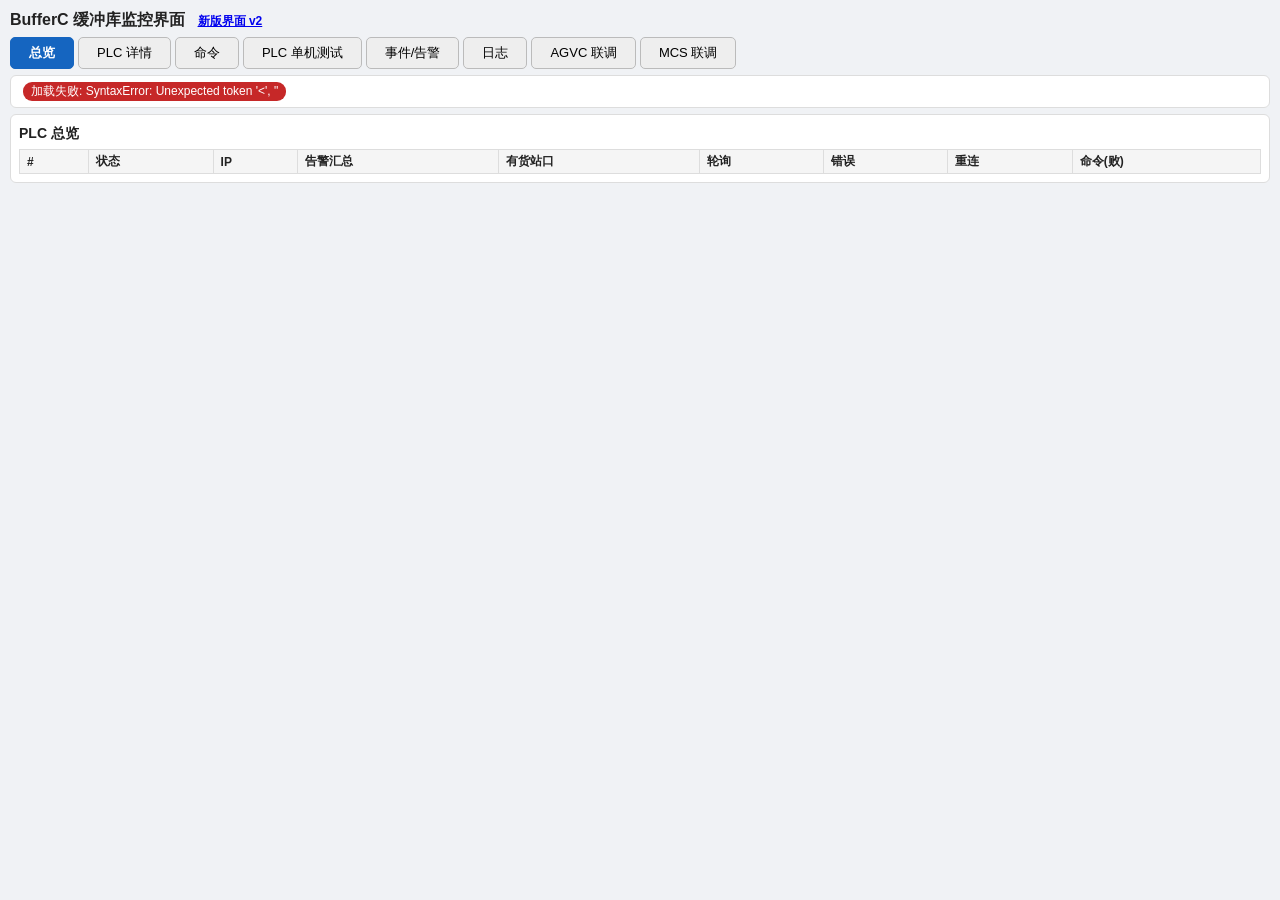
==== commit 99624b55: "feat: 8/15-17 现场联调与架构加固（表中心台账/异步命令/日志体系/复盘修复） - 现场 MCS 联调校准：E37 帧与 W 位、E5 格式码（B=0x21 等）、L 长度=元素数、   " ====
--- a/src/BufferC.Host/wwwroot/index.html
+++ b/src/BufferC.Host/wwwroot/index.html
@@ -39,6 +39,7 @@
           max-height: 260px; overflow-y: auto; padding: 6px 8px; border-radius: 4px; margin-top: 6px; }
   .logs .t { color: #808080; } .logs .c { color: #569cd6; }
   .logs .l-cmd { color: #c586c0; } .logs .l-err { color: #f44747; } .logs .l-ok { color: #4ec9b0; }
+  .logs .l-warn { color: #d7ba7d; }
   .logs .l-frame { color: #9e9e9e; } .logs .l-debug { color: #8a9bb5; } .logs .l-trace { color: #5c6b7a; }
   .log-filter button { margin-right: 4px; padding: 2px 10px; font-size: 12px; }
   .overlay { position: fixed; inset: 0; background: #0008; display: none; align-items: center; justify-content: center; z-index: 99; }
@@ -56,19 +57,26 @@
   .reg-col h3 { font-size: 12px; margin: 0 0 4px; display: flex; gap: 8px; align-items: center; flex-wrap: wrap; }
   .reg-col h3 button { font-size: 11px; padding: 1px 10px; }
   .reg-raw { font-size: 11px; color: #555; margin-top: 4px; max-height: 240px; overflow-y: auto; }
+  .step { display: flex; flex-wrap: wrap; align-items: center; gap: 8px; padding: 8px 0; border-bottom: 1px dashed #ddd; font-size: 13px; }
+  .step-no { background: var(--blue); color: #fff; border-radius: 50%; width: 24px; height: 24px; flex: 0 0 24px; display: inline-flex; align-items: center; justify-content: center; font-weight: bold; }
   .mono { font-family: Consolas, monospace; font-size: 10px; color: #555; word-break: break-all; }
+  .agvc-entry { border-bottom: 1px dashed #ddd; padding: 6px 0; }
+  .agvc-entry pre { margin: 2px 0 2px 10px; padding: 4px 6px; background: #f6f6f6; border-radius: 3px; white-space: pre-wrap; }
 </style>
 </head>
 <body>
-<h1>BufferC 缓冲库监控界面</h1>
+<h1>BufferC 缓冲库监控界面 <a href="/v2/" style="font-size:12px;margin-left:8px">新版界面 v2</a></h1>
 
 <!-- 顶部导航（5 页） -->
 <nav class="nav">
   <button class="active" onclick="switchPage('overview', this)">总览</button>
   <button onclick="switchPage('plcdetail', this)">PLC 详情</button>
   <button onclick="switchPage('cmds', this)">命令</button>
+  <button onclick="switchPage('plctest', this)">PLC 单机测试</button>
   <button onclick="switchPage('events', this)">事件/告警</button>
   <button onclick="switchPage('logs', this)">日志</button>
+  <button onclick="switchPage('agvctest', this)">AGVC 联调</button>
+  <button onclick="switchPage('mcstest', this)">MCS 联调</button>
 </nav>
 
 <!-- 顶部状态栏（所有页可见） -->
@@ -181,6 +189,8 @@
       <button onclick="setLogWord('异常|失败|超时|错误')">异常</button>
       <button onclick="setLogFilter('HSMS')">连接</button>
       <button onclick="setLogLevel('')">级别:全部</button>
+      <button onclick="setLogLevel('error')">Error</button>
+      <button onclick="setLogLevel('warn')">Warn</button>
       <button onclick="setLogLevel('info')">Info</button>
       <button onclick="setLogLevel('debug')">Debug</button>
       <button onclick="setLogLevel('trace')">Trace</button>
@@ -202,10 +212,144 @@
   </div>
 </div>
 
+<!-- 页：PLC 单机测试（命令协议测试：全手填 + 回显区 + 下发记录） -->
+<div id="page-plctest" class="page">
+  <div class="card">
+    <h2>命令协议测试（给 PLC 发命令）</h2>
+    <div class="cmd">
+      PLC <input id="plctPlc" placeholder="如 1" size="5">
+      站口 <input id="plctStation" placeholder="1~16(可选)" size="9">
+      <span class="stat-line">字节序：<b id="plctBo">—</b>（与 config.json 一致，固定）</span>
+    </div>
+    <div class="step"><span class="step-no">①</span> 整段清零 401~672（清掉旧命令/旧 ID，PLC 不执行）
+      <button onclick="plctClear()">执行① 清零</button>
+    </div>
+    <div class="step"><span class="step-no">②</span> 写【各站操作命令】
+      地址 <input id="plctCmdAddr" placeholder="如 403" size="7">
+      命令码 <input id="plctCmdCode" placeholder="1/2" size="7" onkeydown="plctEnter(event, 'cmd')">
+      <button onclick="plctSetCmd(1)" title="一键填入">1=写入ID</button>
+      <button onclick="plctSetCmd(2)" title="一键填入">2=清除</button>
+      <button onclick="plctWriteCmd()">执行②</button>
+    </div>
+    <div class="step"><span class="step-no">③</span> 写【货物ID写入】（命令 1 用）
+      地址 <input id="plctIdAddr" placeholder="如 449" size="7">
+      货物ID <input id="plctIdVal" placeholder="如 AGV001" size="16" onkeydown="plctEnter(event, 'id')">
+      <button onclick="plctWriteId()">执行③</button>
+    </div>
+    <div class="step"><span class="step-no">④</span> 写 400 编号（新值）触发 PLC 执行
+      编号 <input id="plctSeqNo" placeholder="如 5" size="7" onkeydown="plctEnter(event, 'seq')">
+      <span class="stat-line">当前 PLC 400 = <b id="plctCur400">—</b>（填与当前不同的新值）</span>
+      <button onclick="plctTrigger()">执行④</button>
+    </div>
+    <div class="step">
+      <button onclick="plctAuto()">▶ 一键自动执行 ①②③④（按所填值，核对回显与处理结果）</button>
+    </div>
+  </div>
+  <div class="card">
+    <h2>回显/握手 306~340（自动刷新，目标站口行高亮）</h2>
+    <table class="reg-table" id="tbl-plct-echo"></table>
+  </div>
+  <div class="card">
+    <h2>下发记录（发送数据 / 转译 / 回读 / 处理结果）</h2>
+    <div class="logs" id="plctLog" style="height:280px;font-family:monospace;font-size:12px"></div>
+  </div>
+</div>
+
+</div>
+
+<!-- 页：AGVC 联调（两接口手动触发 + 发送记录） -->
+<div id="page-agvctest" class="page">
+  <div class="card">
+    <h2>接口手动触发</h2>
+    <div class="step">
+      <b>queryMachines（查询货物 ID）</b>
+      cmsIndex <input id="agvqCms" placeholder="如 10001" size="8" onkeydown="agvEnter(event, 'q')">
+      <button onclick="agvManualQuery()">发送</button>
+      <span class="stat-line" id="agvqResult">—</span>
+    </div>
+    <div class="step">
+      <b>pushDeviceStatusInfo（推送设备状态）</b>
+      cmsIndex <input id="agvpCms" placeholder="如 10001" size="8" onkeydown="agvEnter(event, 'p')">
+      service <input id="agvpSvc" placeholder="留空=当前" size="4">
+      present <input id="agvpPres" placeholder="留空=当前" size="4">
+      trayId <input id="agvpTray" placeholder="留空=当前" size="12">
+      <button onclick="agvManualPush()">发送</button>
+      <span class="stat-line" id="agvpResult">—</span>
+    </div>
+    <div class="stat-line">字段留空 = 按 PLC 当前状态自动取（与自动推送同口径）。自动触发条件：站口 2→1 到货 → 自动 queryMachines；204/203/201/501/302/301 事件 → 自动 pushDeviceStatusInfo——真 PLC 或 Simulator plc 产生即自动记录在下方。</div>
+  </div>
+  <div class="card">
+    <h2>发送记录（手动 + 自动全量，原始 JSON 原文） <button onclick="loadAgvcTraffic()">立即刷新</button> <span class="stat-line" id="agvStats"></span></h2>
+    <div id="tbl-agvc" class="reg-raw" style="max-height:420px"></div>
+  </div>
+</div>
+
+<!-- 页：MCS 联调（虚拟 PLC 寄存器表 + HSMS 收发记录 + 最近事件） -->
+<div id="page-mcstest" class="page">
+  <div class="card">
+    <h2>BufferC 状态事件（OFFLINE → ONLINEREMOTE By CIM 流程自测）
+      <span class="stat-line">点「下线」发 S6F11 CEID 1（Offline）→ 点「上线」发 S6F11 CEID 3（OnlineRemote）→ 等 MCS 查状态并发 RESUME → 自动回 CEID 103</span>
+    </h2>
+    <div>
+      <button onclick="cimState(false)">BufferC 下线（CEID 1）</button>
+      <button onclick="cimState(true)">BufferC 上线（CEID 3）</button>
+      <button onclick="inventoryRequest()">请求库存（CEID 502）</button>
+      <span id="cimMsg" class="stat-line"></span>
+    </div>
+  </div>
+  <div class="card">
+    <h2>台账（站口合并）
+      <button onclick="invRefresh()">刷新</button>
+      <span class="stat-line">每站一行（表为中心）：安装/取走/对账实时变化，取走后保留载具ID与来源；点击刷新拉取</span>
+    </h2>
+    <table class="reg-table" id="tbl-inv"><tr><th>设备号</th><th>位置号</th><th>单位状态</th><th>站口状态</th><th>载具ID</th><th>来源</th><th>报警码</th><th>数据更新时间</th><th>命令状态</th><th>命令类型</th><th>命令载具</th><th>命令时间</th><th>命令编号</th><th>命令来源</th></tr></table>
+  </div>
+  <div class="card">
+    <h2>虚拟 PLC 寄存器表
+      <select id="mcsPlc" onchange="mcsRefresh(lastStatus)"></select>
+      <span class="stat-line">改值即改假 PLC（Simulator plc 5501）；BufferC 每 500ms 轮询采集 → 变化 → S6F11 事件给 MCS</span>
+    </h2>
+    <div class="stat-line">状态走中间态：AGV 放入先写 2（等 1 秒）再写 1 才出 204；人工放入直接写 5；AGV 取走写 3 等 1 秒再写 0；人工取走直接写 0。改完回车/失焦立即写回。</div>
+    <div class="reg-cols">
+      <div class="reg-col">
+        <h3>状态/告警/可用 0~49（可编辑，1.5s 回读）</h3>
+        <table class="reg-table" id="tbl-mcs-fast"></table>
+      </div>
+      <div class="reg-col">
+        <h3>ID 区 50~305（可编辑）</h3>
+        <table class="reg-table" id="tbl-mcs-id"></table>
+      </div>
+      <div class="reg-col">
+        <h3>扫码/握手（可编辑）</h3>
+        <table class="reg-table" id="tbl-mcs-scan"></table>
+        <h3>回显/命令编号（只读）</h3>
+        <table class="reg-table" id="tbl-mcs-echo"></table>
+      </div>
+    </div>
+  </div>
+  <div class="card">
+    <h2>HSMS 收发记录（MCS 发来 / 回给 MCS 的每条报文原文）
+      <span style="font-weight:normal">
+        <button class="active" onclick="mcsSetDir('', this)">全部</button>
+        <button onclick="mcsSetDir('收', this)">仅收</button>
+        <button onclick="mcsSetDir('发', this)">仅发</button>
+        <button onclick="mcsTogglePause(this)">暂停</button>
+      </span>
+      <button onclick="loadMcsTraffic()">立即刷新</button>
+    </h2>
+    <div id="mcsTrafficList" class="reg-raw" style="max-height:380px"></div>
+  </div>
+  <div class="card">
+    <h2>最近事件（S6F11 轨迹）</h2>
+    <table class="list" id="tbl-mcsevents"></table>
+  </div>
+</div>
+
 <script>
 const ST = { 0: '空', 1: '有货', 2: '正放', 3: '正取', 4: '故障', 5: '人工有货' };
 let logFilter = '', logPaused = false, logLevel = '', logWord = '', pendingCmd = null, pendingDbg = null;
 let lastRenderedSeq = 0, needFullRerender = true;
+let lastStatus = null;
 let curPage = 'overview';
 let overviewKey = '';
 let detPlc = null, detBuilt = false;
@@ -215,6 +359,8 @@
 function clsForLog(line) {
   if (line.level === 'Trace') return 'l-trace';
   if (line.level === 'Debug') return 'l-debug';
+  if (line.level === 'ERROR') return 'l-err';
+  if (line.level === 'WARN') return 'l-warn';
   if (line.category === 'CMD' || line.category === 'S2F41') return 'l-cmd';
   if (line.message.includes('异常') || line.message.includes('失败') || line.message.includes('超时')) return 'l-err';
   if (line.message.includes('已连接') || line.message.includes('OK')) return 'l-ok';
@@ -232,18 +378,23 @@
   document.querySelectorAll('.page').forEach(p => p.classList.remove('active'));
   document.getElementById('page-' + name).classList.add('active');
   if (name === 'plcdetail') { detBuilt = false; loadStatus(); }
+  if (name === 'plctest') loadStatus();
   if (name === 'events') loadActivity();
   if (name === 'logs') { needFullRerender = true; loadLogs(); }
+  if (name === 'mcstest') { mcsBuild(); mcsRefresh(lastStatus); invRefresh(); }
 }
 
 // ---------- 状态轮询（常开：状态栏 + 当前页共用） ----------
 async function loadStatus() {
   try {
     const s = await (await fetch('/api/status')).json();
+    lastStatus = s;
     fillPlcSelects(s.plcs);
     renderStatusBar(s);
     if (curPage === 'overview') renderOverview(s);
     if (curPage === 'plcdetail') renderDetail(s);
+    if (curPage === 'plctest') renderPlctEcho();
+    if (curPage === 'mcstest') { mcsBuild(); mcsRefresh(s); }
   } catch (e) {
     document.getElementById('statusbar').innerHTML = `<span class="badge b-err">加载失败: ${e}</span>`;
   }
@@ -386,15 +537,29 @@
   }
 }
 
-// ---------- ID 区 / 命令区 按需原始读取（/api/debug/regread，FC03 分段 125 上限） ----------
+// ---------- ID 区 / 命令区 按需原始读取（/api/debug/regread） ----------
+// 优先 125 字大段（Modbus 规范上限）；某段失败自动降级 16 字小片（轮询器读 ID 区的同尺寸，
+// 现场验证过可用——兼容真 PLC 帧长限制小于 125 的情况）
+async function regRead(plc, a, n) {
+  const r = await fetch(`/api/debug/regread?plc=${plc}&addr=${a}&count=${n}`);
+  if (!r.ok) return null;
+  return (await r.json()).values;
+}
+
 async function readRegBlocks(plc, addr, total) {
-  const vals = [];
+  const vals = new Array(total);
   for (let a = addr; a < addr + total; a += 125) {
     const n = Math.min(125, addr + total - a);
-    const r = await fetch(`/api/debug/regread?plc=${plc}&addr=${a}&count=${n}`);
-    if (!r.ok) throw new Error(`${addr}~${addr + total - 1} 段 ${a} 起 ${n} 字读取失败`);
-    const d = await r.json();
-    vals.push(...d.values);
+    let d = await regRead(plc, a, n);
+    if (d) { for (let i = 0; i < n; i++) vals[a - addr + i] = d[i]; continue; }
+    let degraded = true;
+    for (let s = a; s < a + n; s += 16) {
+      const sn = Math.min(16, a + n - s);
+      d = await regRead(plc, s, sn);
+      if (!d) { degraded = false; break; }
+      for (let i = 0; i < sn; i++) vals[s - addr + i] = d[i];
+    }
+    if (!degraded) throw new Error(`${addr}~${addr + total - 1} 段 ${a} 起读取失败（已尝试 16 字降级）`);
   }
   return vals;
 }
@@ -606,11 +771,493 @@
   } catch (e) { dbgAdd(`执行失败: ${e}`); }
 }
 
-// ---------- 轮询调度（status 常开；活动/日志仅激活页） ----------
+// ---------- PLC 单机测试页（命令协议测试：全手填 + 回显区 + 富文本下发记录） ----------
+let plctLastOk = null;   // 最近一次④成功：{plc, station, seq, cmd}（回显区标绿用）
+
+// 全角数字归一化（中文输入法可能打出 ０-９）：转半角后再解析
+function plctNorm(s) { return String(s).replace(/[０-９]/g, c => String.fromCharCode(c.charCodeAt(0) - 0xFEE0)).trim(); }
+function plctNum() { const m = plctNorm(document.getElementById('plctPlc').value).match(/\d+/); return m ? +m[0] : NaN; }
+function plctSt() { return parseInt(plctNorm(document.getElementById('plctStation').value), 10); }
+// 站口全页可选：①②③ 纯地址写不需要站口；④ 填了做完整核对（站口回显+存储区），没填只核对编号回显
+function plctNeedPlc() {
+  const plc = plctNum();
+  if (isNaN(plc)) { plctAdd('fail', `请填 PLC 编号（当前读到：${JSON.stringify(document.getElementById('plctPlc').value)}）`); return null; }
+  return plc;
+}
+function plctStValid() { const st = plctSt(); return !isNaN(st) && st >= 1 && st <= 16 ? st : NaN; }
+function plctEnter(ev, which) {
+  if (ev.key !== 'Enter') return;
+  ev.preventDefault();
+  if (which === 'cmd') plctWriteCmd(); else if (which === 'id') plctWriteId(); else plctTrigger();
+}
+function plctSetCmd(v) { document.getElementById('plctCmdCode').value = v; }
+
+// 下发记录条目：主行（时间+结果）+ 明细行（转译/原始数据/回读/诊断）
+function plctAdd(cls, main, detail) {
+  const box = document.getElementById('plctLog');
+  const t = new Date().toLocaleTimeString('zh-CN', { hour12: false });
+  const color = cls === 'ok' ? 'ok-txt' : cls === 'fail' ? 'fail-txt' : 'stat-line';
+  box.insertAdjacentHTML('beforeend',
+    `<div style="padding:2px 0"><div><span class="t">${t}</span> <span class="${color}">${main}</span></div>` +
+    (detail ? `<div class="stat-line" style="padding-left:14px">${detail}</div>` : '') + '</div>');
+  box.scrollTop = box.scrollHeight;
+  while (box.children.length > 200) box.removeChild(box.firstChild);
+}
+const plctEsc = s => String(s).replace(/</g, '&lt;');
+
+// 原始数据格式化：≤16 字逐地址（十进制+0x 十六进制）；长段首尾
+function plctFmtVals(addr, vals) {
+  if (!vals || vals.length === 0) return '—';
+  if (vals.length <= 16)
+    return vals.map((v, i) => `${addr + i}=${v}(0x${v.toString(16).padStart(4, '0')})`).join(' ');
+  return `${vals.length} 字: ${addr}=${vals[0]}(0x${vals[0].toString(16).padStart(4, '0')}) … ${addr + vals.length - 1}=${vals[vals.length - 1]}(0x${vals[vals.length - 1].toString(16).padStart(4, '0')})`;
+}
+
+async function plctRegWrite(plc, addr, values) {
+  const t0 = performance.now();
+  const r = await fetch('/api/debug/regwrite', { method: 'POST', headers: { 'Content-Type': 'application/json' },
+    body: JSON.stringify({ plc, addr, values }) });
+  const ms = Math.round(performance.now() - t0);
+  if (!r.ok) { plctAdd('fail', `写 PLC${plc} 地址 ${addr} 失败（HTTP ${r.status}）`, 'PLC 未配置/断线/地址越界'); return { ok: false, ms }; }
+  return { ok: true, ms };
+}
+async function plctRegRead(plc, addr, count) {
+  const r = await fetch(`/api/debug/regread?plc=${plc}&addr=${addr}&count=${count}`);
+  if (!r.ok) return null;
+  return (await r.json()).values;
+}
+// 该 PLC 当前 config 的字节序（lastStatus 由 loadStatus 每 1.5s 刷新；config 变化自动跟随）
+function plctBo() {
+  const plc = plctNum();
+  if (!isNaN(plc) && lastStatus) {
+    const p = (lastStatus.plcs || []).find(x => x.index === plc);
+    if (p) return p.registers.byteOrder;
+  }
+  return null;
+}
+function plctCmdName(cmd) { return cmd === 1 ? '1=写入货物ID' : cmd === 2 ? '2=清除货物ID' : `${cmd}=自定义命令码`; }
+
+async function plctClear() {
+  const plc = plctNeedPlc(); if (plc == null) return false;
+  const r = await plctRegWrite(plc, 401, new Array(272).fill(0));
+  plctAdd(r.ok ? 'ok' : 'fail', `① 清零 401~672（272 字）${r.ok ? '→ OK' : '→ 失败'}（${r.ms}ms）`,
+    '转译：清掉旧命令/旧 ID——PLC 只看 400 变化，此步不会触发执行；原始数据 ' + (r.ok ? '272 字全 0' : '—'));
+  return r.ok;
+}
+
+async function plctWriteCmd() {
+  const plc = plctNeedPlc(); if (plc == null) return false;
+  const addr = parseInt(plctNorm(document.getElementById('plctCmdAddr').value), 10);
+  const cmd = parseInt(plctNorm(document.getElementById('plctCmdCode').value), 10);
+  if (isNaN(addr) || addr < 0 || addr > 65535) { plctAdd('fail', '② 请填地址（0~65535，如 403）'); return false; }
+  if (isNaN(cmd) || cmd < 0 || cmd > 65535) { plctAdd('fail', '② 请填命令码（0~65535）'); return false; }
+  // 单步=纯寄存器写：PLC 只看 400 变化，中间步骤不触发，不校验后续步骤的输入（命令 1 需 ID 的校验在④/一键触发前）
+  const r = await plctRegWrite(plc, addr, [cmd]);
+  plctAdd(r.ok ? 'ok' : 'fail', `② 各站操作命令 地址 ${addr} = ${cmd} ${r.ok ? '→ OK' : '→ 失败'}（${r.ms}ms）`,
+    `转译：${plctCmdName(cmd)}；原始数据 ${r.ok ? plctFmtVals(addr, [cmd]) : '—'}`);
+  return r.ok;
+}
+
+async function plctWriteId() {
+  const plc = plctNeedPlc(); if (plc == null) return false;
+  const addr = parseInt(plctNorm(document.getElementById('plctIdAddr').value), 10);
+  const id = document.getElementById('plctIdVal').value.trim();
+  if (isNaN(addr) || addr < 0 || addr > 65535) { plctAdd('fail', '③ 请填地址（0~65535，如 449）'); return false; }
+  if (!id) { plctAdd('fail', '③ 请填货物 ID（命令码 1 必填）'); return false; }
+  const bo = plctBo();
+  if (!bo) { plctAdd('fail', '③ 字节序读取失败（PLC 未配置/未在线？）'); return false; }
+  const words = agtPackAscii(id, bo);
+  const r = await plctRegWrite(plc, addr, words);
+  plctAdd(r.ok ? 'ok' : 'fail', `③ 货物ID写入 地址 ${addr} 起 16 字 = "${plctEsc(id)}" ${r.ok ? '→ OK' : '→ 失败'}（${r.ms}ms）`,
+    `转译：命令 1 的货物 ID（字节序 ${bo}）——PLC 收到 400 新值后拷入 50~305 存储区；原始数据 ${r.ok ? plctFmtVals(addr, words) : '—'}`);
+  return r.ok;
+}
+
+async function plctTrigger() {
+  const plc = plctNeedPlc(); if (plc == null) return;
+  const st = plctStValid();   // 站口可选：填了做完整核对（站口回显+存储区），没填只核对编号回显
+  const seq = parseInt(plctNorm(document.getElementById('plctSeqNo').value), 10);
+  const cmd = parseInt(plctNorm(document.getElementById('plctCmdCode').value), 10);
+  if (isNaN(seq) || seq < 1 || seq > 65535) return plctAdd('fail', '④ 请填编号（1~65535，且与当前 400 值不同才触发）');
+  if (isNaN(cmd)) return plctAdd('fail', '④ 核对回显需要②的命令码——请先填命令码');
+  if (cmd === 1 && !document.getElementById('plctIdVal').value.trim())
+    return plctAdd('fail', '④ 命令码=1（写入ID）——给 PLC 下发命令码 1 需要③货物ID，请先填并执行③');
+  const r = await plctRegWrite(plc, 400, [seq]);
+  if (!r.ok) {
+    plctAdd('fail', `④ 写 400=${seq} 触发失败（${r.ms}ms）`,
+      '转译：PLC 只看 400 新值——写失败则 PLC 不会扫描执行');
+    return;
+  }
+  // 等待回显：每 200ms 读 306~322，最多 3s（耗时=PLC 处理性能）
+  const t0 = performance.now();
+  let echo = null, elapsed = 0;
+  while (performance.now() - t0 < 3000) {
+    await new Promise(res => setTimeout(res, 200));
+    echo = await plctRegRead(plc, 306, 17);
+    elapsed = Math.round(performance.now() - t0);
+    if (echo && echo[0] === seq && (isNaN(st) || echo[st] === cmd)) break;
+  }
+  const matched = echo != null && echo[0] === seq && (isNaN(st) || echo[st] === cmd);
+  if (!matched) {
+    plctAdd('fail', `④ 写 400=${seq} 已发出（${r.ms}ms）→ 等待回显 ${elapsed}ms 未匹配`,
+      `转译：PLC 只看 400 新值，收到后扫描 401~672 执行。诊断：①编号与当前 400 相同（未变化不触发）②命令码地址填错 ③PLC 程序未扫描该区 ④回显延迟 &gt;3s。实际回显：编号=${echo ? echo[0] : '—'}${isNaN(st) ? '' : ` 站口${st}=${echo ? echo[st] : '—'}`}（期望 ${seq}/${cmd}）`);
+    return;
+  }
+  // 处理结果验证：读存储区 50~305（回显证「收到」、存储区证「处理」；站口未填则跳过站口级验证）
+  let resultLine;
+  if (isNaN(st)) {
+    resultLine = `回显核对：编号=${echo[0]} ✓（${elapsed}ms）——未填站口，仅核对编号回显（未验证站口回显/存储区）`;
+  } else {
+    const stored = await plctRegRead(plc, 50 + (st - 1) * 16, 16);
+    resultLine = `回显核对：编号=${echo[0]} 站口${st}=${echo[st]} ✓（${elapsed}ms）`;
+    if (stored) {
+      const storedId = unpackAscii(stored, plctBo() || 'high');
+      resultLine += `；处理结果：存储区(50+${(st - 1) * 16} 起 16 字)=${storedId ? `"${plctEsc(storedId)}"` : '（空）'}——` +
+        (cmd === 1 ? (storedId ? '命令 1 已生效 ✓（PLC 已拷入 ID）' : '存储区为空，PLC 未拷入 ID？')
+          : cmd === 2 ? (storedId === '' ? '命令 2 已生效 ✓（PLC 已清除）' : '存储区仍有内容，PLC 未清除？')
+          : '自定义命令，观察存储区变化');
+    }
+  }
+  plctLastOk = { plc, station: isNaN(st) ? 0 : st, seq, cmd };
+  plctAdd('ok', `④ 写 400=${seq} 触发 → PLC 已执行 ✓（发送 ${r.ms}ms + 回显 ${elapsed}ms）`,
+    `转译：PLC 收到 400 新值扫描 401~672 执行；原始数据 400=${seq}(0x${seq.toString(16).padStart(4, '0')})；${resultLine}`);
+  renderPlctEcho();
+}
+
+async function plctAuto() {
+  if (plctNeedPlc() == null) return;
+  const cmd = parseInt(plctNorm(document.getElementById('plctCmdCode').value), 10);
+  // 触发前校验：命令码 1（写入ID）必须有货物 ID——卡在触发前，不卡中间写步骤
+  if (cmd === 1 && !document.getElementById('plctIdVal').value.trim())
+  { plctAdd('fail', '▶ 命令码=1（写入ID）——给 PLC 下发命令码 1 需要③货物ID，请先填'); return; }
+  plctAdd('info', '▶ 一键开始：按所填值依次执行 ①②③④（任一步失败即停止）');
+  if (!(await plctClear())) return;
+  if (!(await plctWriteCmd())) return;
+  if (cmd === 1 && !(await plctWriteId())) return;   // 命令 1 必写货物 ID，失败不触发
+  await plctTrigger();
+}
+
+// 回显/握手 306~340 自动刷新（lastStatus 每 1.5s 更新；目标站口行高亮、④成功后标绿）
+async function renderPlctEcho() {
+  const plc = plctNum();
+  const el = document.getElementById('tbl-plct-echo');
+  if (isNaN(plc)) { el.innerHTML = '<tr><td>请先填 PLC 编号</td></tr>'; return; }
+  const p = lastStatus ? (lastStatus.plcs || []).find(x => x.index === plc) : null;
+  if (!p) { el.innerHTML = '<tr><td>PLC 未配置或未在线</td></tr>'; return; }
+  const r = p.registers;
+  document.getElementById('plctBo').textContent = r.byteOrder === 'low' ? '低字节在前' : '高字节在前';
+  const st = plctStValid();
+  let h = '<tr><th>地址</th><th>值</th><th>含义</th></tr>' +
+    `<tr><td>306</td><td>${r.echoNo}</td><td>命令编号回显</td></tr>`;
+  for (let i = 0; i < 16; i++) {
+    const isTarget = !isNaN(st) && i + 1 === st;
+    const isOk = plctLastOk && plc === plctLastOk.plc && i + 1 === plctLastOk.station && r.echoStation[i] === plctLastOk.cmd;
+    const style = isOk ? ' style="background:#c8e6c9;font-weight:bold"' : isTarget ? ' style="background:#fff9c4"' : '';
+    h += `<tr${style}><td>${307 + i}</td><td>${r.echoStation[i]}</td><td>站口${i + 1} 命令回显</td></tr>`;
+  }
+  h += `<tr><td>323</td><td>${r.scanStation}</td><td>扫码站口号</td></tr>` +
+    `<tr><td>324~339</td><td>${plctEsc(r.scanCode || '—')}</td><td>货物扫码号</td></tr>` +
+    `<tr><td>340</td><td>${r.handshake}</td><td>握手（1=PLC 请求）</td></tr>`;
+  el.innerHTML = h;
+  // 当前 400 值（regread 单独读；与状态区共用轮询节奏）
+  const cur = await plctRegRead(plc, 400, 1);
+  document.getElementById('plctCur400').textContent = cur ? cur[0] : '—';
+}
+
+// ---------- AGVC 联调页（手动触发 + 发送记录） ----------
+async function agvManualQuery() {
+  const cmsIndex = document.getElementById('agvqCms').value.trim();
+  const el = document.getElementById('agvqResult');
+  if (!cmsIndex) { el.innerHTML = '<span class="fail-txt">请填 cmsIndex</span>'; return; }
+  el.textContent = '发送中…';
+  try {
+    const r = await fetch('/api/agvc/manual/queryMachines', { method: 'POST', headers: { 'Content-Type': 'application/json' },
+      body: JSON.stringify({ cmsIndex }) });
+    const j = await r.json();
+    el.innerHTML = j.ok ? `<span class="ok-txt">OK</span> ${plctEsc(j.message)}` : `<span class="fail-txt">FAIL</span> ${plctEsc(j.message)}`;
+    loadAgvcTraffic();
+  } catch (e) { el.innerHTML = `<span class="fail-txt">请求失败: ${e}</span>`; }
+}
+async function agvManualPush() {
+  const cmsIndex = document.getElementById('agvpCms').value.trim();
+  const el = document.getElementById('agvpResult');
+  if (!cmsIndex) { el.innerHTML = '<span class="fail-txt">请填 cmsIndex</span>'; return; }
+  el.textContent = '发送中…';
+  try {
+    const r = await fetch('/api/agvc/manual/pushDeviceStatusInfo', { method: 'POST', headers: { 'Content-Type': 'application/json' },
+      body: JSON.stringify({
+        cmsIndex,
+        service: document.getElementById('agvpSvc').value.trim(),
+        present: document.getElementById('agvpPres').value.trim(),
+        trayId: document.getElementById('agvpTray').value.trim(),
+      }) });
+    const j = await r.json();
+    el.innerHTML = j.ok ? `<span class="ok-txt">OK</span> ${plctEsc(j.message)}` : `<span class="fail-txt">FAIL</span> ${plctEsc(j.message)}`;
+    loadAgvcTraffic();
+  } catch (e) { el.innerHTML = `<span class="fail-txt">请求失败: ${e}</span>`; }
+}
+function agvEnter(ev, which) {
+  if (ev.key !== 'Enter') return;
+  ev.preventDefault();
+  if (which === 'q') agvManualQuery(); else agvManualPush();
+}
+
+// ASCII 打包（与 RegisterMap.PackAscii 一致：32 字符 ↔ 16 字，按字节序）——PLC 单机测试页③ 复用
+function agtPackAscii(s, bo) {
+  const b = (s || '').padEnd(32, ' ').slice(0, 32);
+  const words = [];
+  for (let i = 0; i < 16; i++) {
+    const lo = b.charCodeAt(2 * i), hi = b.charCodeAt(2 * i + 1);
+    words.push(bo === 'low' ? ((lo << 8) | hi) : ((hi << 8) | lo));
+  }
+  return words;
+}
+
+// 发送记录（手动+自动全量，原始 JSON 原文展示）+ 统计行
+async function loadAgvcTraffic() {
+  try {
+    const d = await (await fetch('/api/agvc/traffic?tail=50')).json();
+    const t = d.traffic || [];
+    const qOk = t.filter(x => x.type === 'queryMachines' && x.ok).length;
+    const qFail = t.filter(x => x.type === 'queryMachines' && !x.ok).length;
+    const pOk = t.filter(x => x.type === 'pushDeviceStatusInfo' && x.ok).length;
+    const pFail = t.filter(x => x.type === 'pushDeviceStatusInfo' && !x.ok).length;
+    const stats = document.getElementById('agvStats');
+    if (stats) stats.textContent = `queryMachines 成功 ${qOk}/失败 ${qFail}；push 成功 ${pOk}/失败 ${pFail}（最近 ${t.length} 条）`;
+    document.getElementById('tbl-agvc').innerHTML = t.map(x =>
+      `<div class="agvc-entry">` +
+      `<div><span class="t">${fmtTime(x.time)}</span> <b>${x.type}</b> cmsIndex=${x.cmsIndex} ` +
+      `${x.ok ? '<span class="ok-txt">OK</span>' : '<span class="fail-txt">FAIL</span>'}</div>` +
+      `<pre class="mono">请求: ${plctEsc(x.request)}</pre>` +
+      `<pre class="mono">响应: ${plctEsc(x.response)}</pre>` +
+      `</div>`).reverse().join('');
+  } catch {}
+}
+
+// ---------- MCS 联调页（虚拟 PLC 寄存器表 + HSMS 收发记录 + 最近事件） ----------
+async function cimState(online) {
+  const msg = document.getElementById('cimMsg');
+  try {
+    const r = await fetch('/api/debug/cim', { method: 'POST', headers: { 'Content-Type': 'application/json' }, body: JSON.stringify({ online }) });
+    const j = await r.json();
+    msg.textContent = j.sent ? `已发 S6F11 CEID ${online ? 3 : 1}（${online ? 'OnlineRemote' : 'Offline'}）` : '发送失败（MCS 未连接？）';
+  } catch (e) { msg.textContent = '请求失败: ' + e; }
+}
+
+async function invRefresh() {
+  try {
+    const j = await (await fetch('/api/inventory')).json();
+    const ss = j.stations || [];
+    document.getElementById('tbl-inv').innerHTML =
+      '<tr><th>设备号</th><th>位置号</th><th>单位状态</th><th>站口状态</th><th>载具ID</th><th>来源</th><th>报警码</th><th>数据更新时间</th><th>命令状态</th><th>命令类型</th><th>命令载具</th><th>命令时间</th><th>命令编号</th><th>命令来源</th></tr>' +
+      (ss.length ? ss.map(x => `<tr>
+        <td>${x.deviceNo}</td>
+        <td>${x.unitId}</td>
+        <td>${x.unitStateLabel}</td>
+        <td>${x.stationState} ${x.stateLabel}</td>
+        <td>${x.carrierId || '（空）'}</td>
+        <td>${x.installSource || '—'}</td>
+        <td>${x.alarmCode || '—'}</td>
+        <td>${x.updatedAt || '—'}</td>
+        <td>${x.cmdStateLabel}</td>
+        <td>${x.cmdType === 1 ? '安装' : x.cmdType === 2 ? '取走' : '—'}</td>
+        <td>${x.cmdCarrierId || '—'}</td>
+        <td>${x.cmdTime || '—'}</td>
+        <td>${x.cmdSeq || '—'}</td>
+        <td>${x.cmdSource || '—'}</td>
+      </tr>`).join('')
+                 : '<tr><td colspan="14">（无 PLC 配置）</td></tr>');
+  } catch (e) { console.error('台账刷新失败', e); }
+}
+
+async function inventoryRequest() {
+  const msg = document.getElementById('cimMsg');
+  try {
+    const r = await fetch('/api/debug/inventory-request', { method: 'POST' });
+    const j = await r.json();
+    msg.textContent = j.sent ? '已发 S6F11 CEID 502（InventoryUpdateRequest）' : '发送失败（MCS 未连接？）';
+  } catch (e) { msg.textContent = '请求失败: ' + e; }
+}
+let mcsBuilt = false, mcsTrafficDir = '', mcsTrafficPaused = false;
+let mcsExpanded = new Set();
+let mcsLastIdRead = 0;
+
+const mcsPlcNum = () => { const s = document.getElementById('mcsPlc'); return s && s.value ? +s.value : NaN; };
+function mcsBo() {
+  const p = lastStatus ? (lastStatus.plcs || []).find(x => x.index === mcsPlcNum()) : null;
+  return p ? p.registers.byteOrder : 'high';
+}
+
+function mcsBuild() {
+  const sel = document.getElementById('mcsPlc');
+  const plcs = lastStatus ? lastStatus.plcs || [] : [];
+  if (sel.options.length === 0)
+    sel.innerHTML = plcs.map(p => `<option value="${p.index}">${p.index} 号 Buffer（${p.connected ? '在线' : '离线'}）</option>`).join('');
+  if (!sel.value && plcs.length) sel.value = plcs[0].index;
+  if (mcsBuilt) return;
+
+  // 快速区 0~49（原始寄存器表：地址 | 值 | 说明，纯手改）
+  let h = '<tr><th>地址</th><th>值</th><th>说明</th></tr>';
+  const rows = [[0, 'Buffer 编号'], [1, '告警汇总']];
+  for (let i = 0; i < 16; i++) rows.push([2 + i, `站口${i + 1} 状态（0空/1有货/2正放/3正取/4故障/5人工有货）`]);
+  for (let i = 0; i < 16; i++) rows.push([18 + i, `站口${i + 1} 告警码（0=无告警）`]);
+  for (let i = 0; i < 16; i++) rows.push([34 + i, `站口${i + 1} 可用（0=在服/1=停服）`]);
+  h += rows.map(([a, d]) =>
+    `<tr><td class="mono">${a}</td><td><input data-m="${a}" size="6" onkeydown="if(event.key==='Enter')this.blur()" onchange="mcsWriteCell(this)"></td><td>${d}</td></tr>`).join('');
+  document.getElementById('tbl-mcs-fast').innerHTML = h;
+
+  // ID 区 50~305：文本输入（agtPackAscii 16 字写回）
+  h = '<tr><th>站口</th><th>地址</th><th>货物 ID（≤32 字符，回车写回）</th></tr>';
+  for (let st = 1; st <= 16; st++)
+    h += `<tr><td>站口${st}</td><td class="mono">${50 + (st - 1) * 16}~${65 + (st - 1) * 16}</td>` +
+      `<td><input data-mid="${st}" size="36" onkeydown="if(event.key==='Enter')this.blur()" onchange="mcsWriteId(this)"></td></tr>`;
+  document.getElementById('tbl-mcs-id').innerHTML = h;
+
+  // 扫码/握手
+  h = '<tr><th>地址</th><th>值</th><th>说明</th></tr>' +
+    `<tr><td class="mono">323</td><td><input data-m="323" size="6" onkeydown="if(event.key==='Enter')this.blur()" onchange="mcsWriteCell(this)"></td><td>扫码站口号（1~16）</td></tr>` +
+    `<tr><td class="mono">324~339</td><td><input id="mcsScanCode" size="36" onkeydown="if(event.key==='Enter')this.blur()" onchange="mcsWriteScan(this)"></td><td>扫码号文本（≤32 字符；BCR NG 用 UNK- 前缀）</td></tr>` +
+    `<tr><td class="mono">340</td><td><input data-m="340" size="6" onkeydown="if(event.key==='Enter')this.blur()" onchange="mcsWriteCell(this)"></td><td>握手：写 1 = PLC 请求扫码（BufferC 自动应答 0 → 501+201）</td></tr>`;
+  document.getElementById('tbl-mcs-scan').innerHTML = h;
+
+  // 只读：回显 + 当前 400
+  h = '<tr><th>地址</th><th>值</th><th>说明</th></tr>' +
+    `<tr><td class="mono">306</td><td data-r="306"></td><td>命令编号回显</td></tr>`;
+  for (let i = 0; i < 16; i++)
+    h += `<tr><td class="mono">${307 + i}</td><td data-r="${307 + i}"></td><td>站口${i + 1} 命令回显</td></tr>`;
+  h += `<tr><td class="mono">400</td><td id="mcsCur400">—</td><td>命令编号（当前值，401~672 见 PLC 详情页）</td></tr>`;
+  document.getElementById('tbl-mcs-echo').innerHTML = h;
+
+  mcsBuilt = true;
+}
+
+async function mcsRefresh(s) {
+  const plc = mcsPlcNum();
+  const p = s ? (s.plcs || []).find(x => x.index === plc) : null;
+  if (p) {
+    // 快速区值 = 轮询快照（状态/告警/可用/回显/握手全在快照里，1.5s 一次）；编辑中的格子不覆盖
+    const v = {};
+    v[0] = p.registers.bufferNo; v[1] = p.registers.alarmSummary;
+    for (let i = 0; i < 16; i++) { v[2 + i] = p.stations[i].state; v[18 + i] = p.stations[i].alarm; v[34 + i] = p.stations[i].avail; }
+    v[306] = p.registers.echoNo;
+    for (let i = 0; i < 16; i++) v[307 + i] = p.registers.echoStation[i];
+    v[323] = p.registers.scanStation; v[340] = p.registers.handshake;
+    for (const el of document.querySelectorAll('#tbl-mcs-fast [data-m], #tbl-mcs-scan [data-m]')) {
+      if (document.activeElement === el) continue;
+      const val = v[+el.dataset.m];
+      if (val !== undefined && +el.value !== val) el.value = val;
+    }
+    const sc = document.getElementById('mcsScanCode');
+    if (sc && document.activeElement !== sc && p.registers.scanCode && sc.value !== p.registers.scanCode)
+      sc.value = p.registers.scanCode;
+    for (const td of document.querySelectorAll('#tbl-mcs-echo [data-r]'))
+      td.textContent = v[+td.dataset.r] !== undefined ? v[+td.dataset.r] : '—';
+  }
+  if (isNaN(plc)) return;
+  // ID 区：快照仅状态变化时重读（会陈旧）→ 3s 节流直接 regread 假 PLC 实况
+  if (mcsLastIdRead + 3000 <= Date.now()) {
+    mcsLastIdRead = Date.now();
+    try {
+      const vals = await readRegBlocks(plc, 50, 256);
+      for (let st = 1; st <= 16; st++) {
+        const el = document.querySelector(`#tbl-mcs-id [data-mid="${st}"]`);
+        if (!el || document.activeElement === el) continue;
+        const cur = unpackAscii(vals.slice((st - 1) * 16, st * 16), mcsBo());
+        if (el.value !== cur) el.value = cur;
+      }
+    } catch {}
+  }
+  const cur = await plctRegRead(plc, 400, 1);
+  const c400 = document.getElementById('mcsCur400');
+  if (c400 && cur) c400.textContent = cur[0];
+}
+
+async function mcsWriteCell(el) {
+  const plc = mcsPlcNum();
+  const addr = +el.dataset.m;
+  const val = parseInt(el.value.trim(), 10);
+  if (isNaN(plc) || isNaN(val) || val < 0 || val > 65535) { el.style.outline = '1px solid red'; return; }
+  el.style.outline = '';
+  const r = await fetch('/api/debug/regwrite', { method: 'POST', headers: { 'Content-Type': 'application/json' },
+    body: JSON.stringify({ plc, addr, values: [val] }) });
+  if (!r.ok) el.style.outline = '1px solid red';
+}
+
+async function mcsWriteId(el) {
+  const plc = mcsPlcNum();
+  const st = +el.dataset.mid;
+  const id = el.value.trim();
+  if (isNaN(plc) || id.length > 32) { el.style.outline = '1px solid red'; return; }
+  el.style.outline = '';
+  const r = await fetch('/api/debug/regwrite', { method: 'POST', headers: { 'Content-Type': 'application/json' },
+    body: JSON.stringify({ plc, addr: 50 + (st - 1) * 16, values: agtPackAscii(id, mcsBo()) }) });
+  if (!r.ok) el.style.outline = '1px solid red';
+}
+
+async function mcsWriteScan(el) {
+  const plc = mcsPlcNum();
+  const st = parseInt(document.querySelector('#tbl-mcs-scan [data-m="323"]').value, 10);
+  if (isNaN(plc) || isNaN(st) || st < 1 || st > 16 || el.value.trim().length > 32) { el.style.outline = '1px solid red'; return; }
+  el.style.outline = '';
+  // 先写码 324~339，再写站口 323（340 由用户单独写 1 触发）
+  const r1 = await fetch('/api/debug/regwrite', { method: 'POST', headers: { 'Content-Type': 'application/json' },
+    body: JSON.stringify({ plc, addr: 324, values: agtPackAscii(el.value.trim(), mcsBo()) }) });
+  const r2 = await fetch('/api/debug/regwrite', { method: 'POST', headers: { 'Content-Type': 'application/json' },
+    body: JSON.stringify({ plc, addr: 323, values: [st] }) });
+  if (!r1.ok || !r2.ok) el.style.outline = '1px solid red';
+}
+
+function mcsTrafficKey(x) { return `${x.time}|${x.name}|${x.systemBytes}|${x.direction}`; }
+async function loadMcsTraffic() {
+  if (mcsTrafficPaused) return;
+  try {
+    const d = await (await fetch('/api/hsms/traffic?tail=50')).json();
+    const t = (d.traffic || []).filter(x => !mcsTrafficDir || x.direction === mcsTrafficDir);
+    document.getElementById('mcsTrafficList').innerHTML = t.map(x => {
+      const k = mcsTrafficKey(x), open = mcsExpanded.has(k);
+      const dirStyle = x.direction === '收'
+        ? 'background:#1976d2;color:#fff;border-radius:3px;padding:0 5px'
+        : 'background:#e65100;color:#fff;border-radius:3px;padding:0 5px';
+      return `<div class="agvc-entry"><div>` +
+        `<span class="t">${fmtTime(x.time)}</span> ` +
+        `<span style="${dirStyle}">${x.direction}</span> ` +
+        `<b>${plctEsc(x.name)}</b> sys=${x.systemBytes}${x.wBit ? ' W' : ''} ` +
+        `<button onclick="mcsToggleTraffic('${k}')">${open ? '收起' : '数据'}</button></div>` +
+        (open ? `<pre class="mono">${plctEsc(x.sml)}</pre><pre class="mono">HEX ${plctEsc(x.hex)}</pre>` : '') +
+        `</div>`;
+    }).reverse().join('');
+    mcsExpanded = new Set([...mcsExpanded].filter(k => t.some(x => mcsTrafficKey(x) === k)));
+  } catch {}
+}
+function mcsToggleTraffic(k) { mcsExpanded.has(k) ? mcsExpanded.delete(k) : mcsExpanded.add(k); loadMcsTraffic(); }
+function mcsSetDir(d, btn) {
+  mcsTrafficDir = d;
+  btn.parentElement.querySelectorAll('button').forEach(b => b.classList.remove('active'));
+  btn.classList.add('active');
+  loadMcsTraffic();
+}
+function mcsTogglePause(btn) {
+  mcsTrafficPaused = !mcsTrafficPaused;
+  btn.textContent = mcsTrafficPaused ? '继续' : '暂停';
+  if (!mcsTrafficPaused) loadMcsTraffic();
+}
+
+async function loadMcsEvents() {
+  try {
+    const ev = await (await fetch('/api/events?tail=20')).json();
+    document.getElementById('tbl-mcsevents').innerHTML =
+      '<tr><th>时间</th><th>CEID</th><th>描述</th></tr>' +
+      ev.map(e => `<tr><td>${fmtTime(e.time)}</td><td>${e.ceid}</td><td>${plctEsc(e.description)}</td></tr>`).join('');
+  } catch {}
+}
+
+// ---------- 轮询调度（status 常开；活动/日志/AGVC 仅激活页） ----------
 loadStatus();
 setInterval(loadStatus, 1500);
 setInterval(() => { if (curPage === 'events') loadActivity(); }, 3000);
 setInterval(() => { if (curPage === 'logs') loadLogs(); }, 2000);
+setInterval(() => { if (curPage === 'agvctest') loadAgvcTraffic(); }, 2000);
+setInterval(() => { if (curPage === 'mcstest') { loadMcsTraffic(); loadMcsEvents(); } }, 2000);
 </script>
 </body>
 </html>
